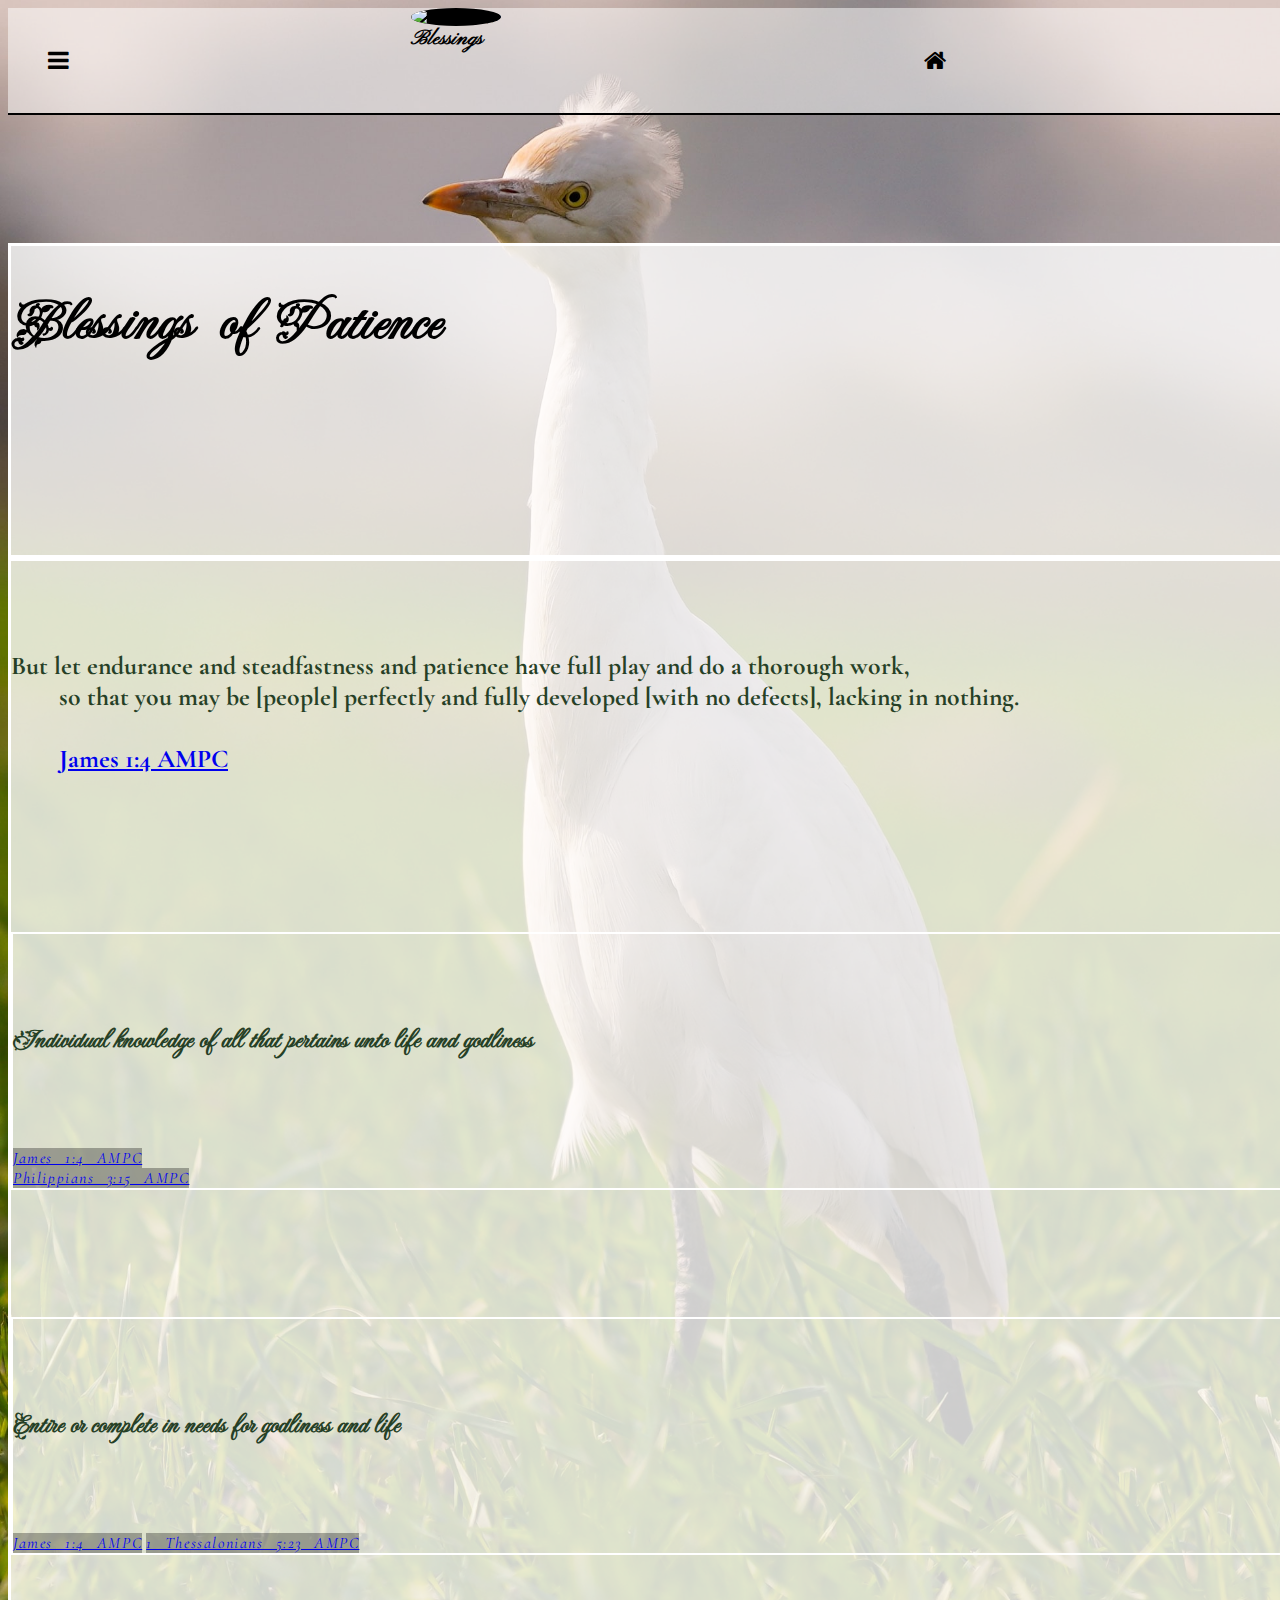
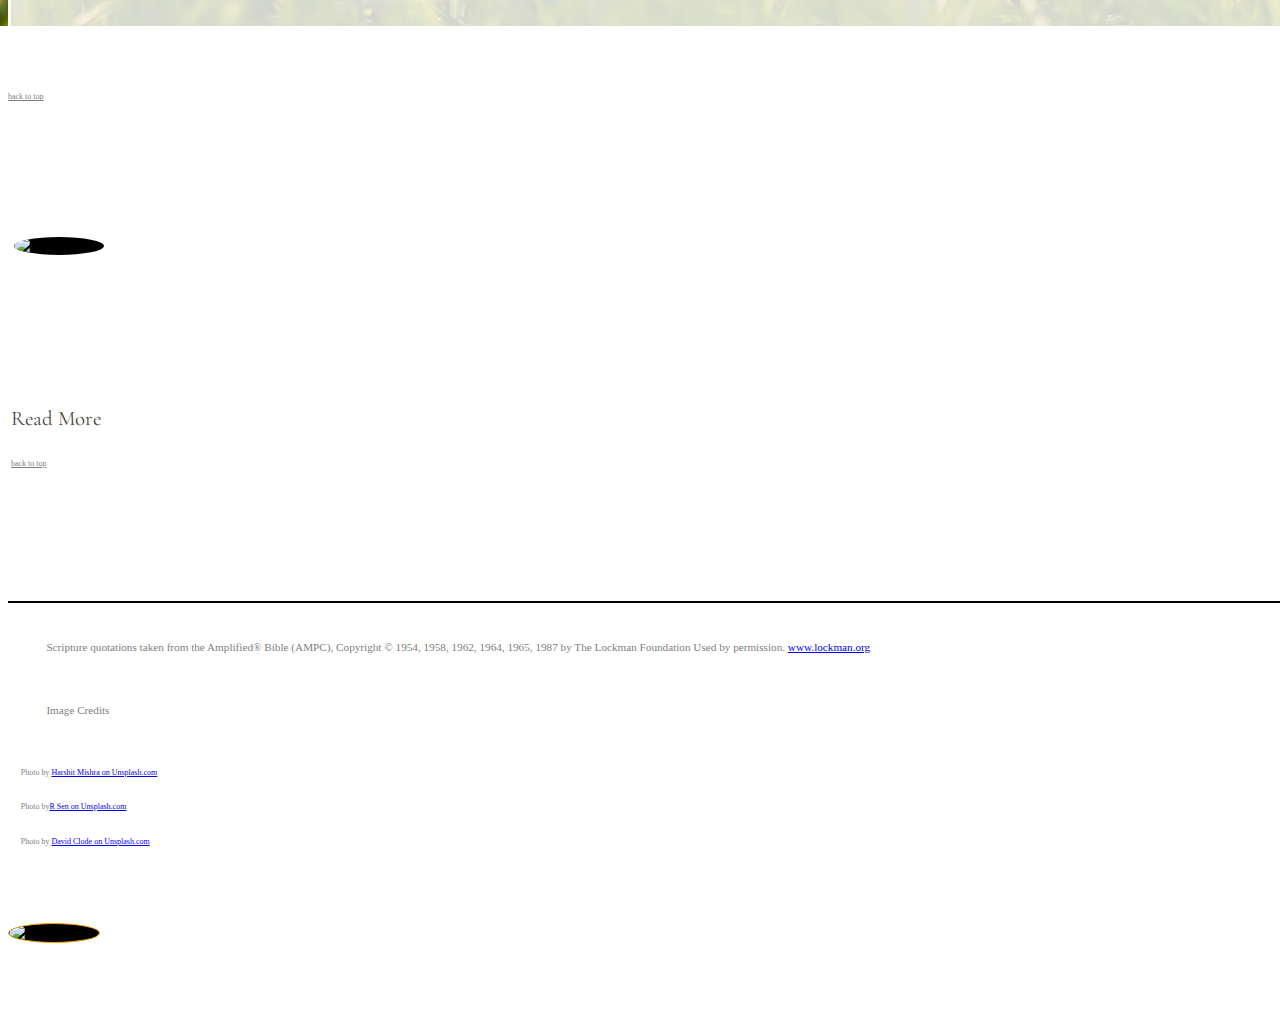
==== blessings.html @ 7d0751ac "add edits" ====
<!DOCTYPE html>
<html lang="en">

<head>
  <meta charset="utf-8">
  <meta name="viewport" content="width=device-width, initial-scale=1.0">
  <link href="https://fonts.googleapis.com/css2?family=Cormorant+Garamond&family=Felipa&family=Fleur+De+Leah&family=Pinyon+Script&display=swap" rel="stylesheet">
  <link href="css/styles.css" rel="stylesheet" type="text/css">
  <link rel="stylesheet" href="https://cdnjs.cloudflare.com/ajax/libs/font-awesome/4.7.0/css/font-awesome.min.css">
  <link rel="stylesheet" href="https://cdn.jsdelivr.net/npm/bootstrap@4.6.2/dist/css/bootstrap.min.css" integrity="sha384-xOolHFLEh07PJGoPkLv1IbcEPTNtaed2xpHsD9ESMhqIYd0nLMwNLD69Npy4HI+N" crossorigin="anonymous">
  <script src="js/jquery-3.4.1.js"></script>
  <script src="js/scripts.js"></script>
  <script src="https://cdn.jsdelivr.net/npm/bootstrap@4.6.2/dist/js/bootstrap.bundle.min.js" integrity="sha384-Fy6S3B9q64WdZWQUiU+q4/2Lc9npb8tCaSX9FK7E8HnRr0Jz8D6OP9dO5Vg3Q9ct" crossorigin="anonymous"></script>
  <title>Blessings of Biblical Patience</title>
  <style>
    body {
      background-image: url('img/bg1.jpg');
      height: 100%;
      width: 100%;
      background-attachment: fixed;
      background-position: center;
      background-repeat: no-repeat;
      background-size: cover;
    }

    .jumbotron {
      background-color: rgba(255, 255, 255, 0.8);
      border: 3px solid white;
    }

    header h1 {
      font-family: 'Pinyon Script', 'Lora', 'Lato', 'Georgia', cursive;
      font-size: 1.3em;
      white-space: pre-wrap;
      text-decoration: none;
      margin: 0%;
      padding: 0%;
    }

    header {
      background-color: rgba(255, 255, 255, 0.5);
    }

    h1 {
      font-family: 'Fleur De Leah', 'Lora', 'Lato', 'Georgia', cursive;
      white-space: pre-wrap;
      font-size: 3.6em;
    }

    h2,
    h3 {
      color: #264026;
      font-size: 1.6em;
      font-family: 'Fleur De Leah', 'Felipa', 'Lora', 'Lato', 'Georgia', cursive;
      margin: 7% auto;
    }

    h2.mainVerse {
      font-family: 'Cormorant Garamond', 'Lora', 'Lato', 'Georgia', serif;
    }

    p {
      color: #474747;
      font-family: 'Cormorant Garamond', 'Lora', 'Lato', 'Georgia', cursive;
      font-size: 1.3em;
    }

    p1 {
      color: #474747;
      font-family: 'Cormorant Garamond', 'Lora', 'Lato', 'Georgia', cursive;
      font-size: 1em;
    }

    ol li {
      color: #474747;
      font-family: 'Cormorant Garamond', 'Lora', 'Lato', 'Georgia', cursive;
      font-size: 1.3em;
      margin-bottom: 5%;
    }

    .card {
      background: transparent;
      border: 2px solid white;
    }

    b {
      color: #FFCC80;
    }

    .btn-secondary {
      background-color: rgba(0, 0, 0, 0.3);
      font-family: 'Cormorant Garamond', 'Lora', 'Lato', 'Georgia', cursive;
      font-style: italic;
      letter-spacing: 0.1em;
      word-spacing: 0.4em;
    }

    .imgPng {
      background-color: rgba(0, 0, 0, 1);
      width: 18%;
      margin: 5% auto;
      border-radius: 50%;
      border: 1px solid orange;
    }

    .imgHeader {
      background-color: rgba(0, 0, 0, 1);
      width: 23%;
      margin: 0 auto;
      background-color: ;
      border-radius: 50%;
      border: 0px solid orange;
    }

    .card-img-top {
      display: block;
    }
  </style>
</head>

<body>
  <header class="#" id="top">
    <div class="text-center grids">
      <div class="column clickerHeader">
        <i class="fa fa-bars" style="font-size:24px; color: black;"></i>
      </div>
      <div class="column">
        <img class="imgHeader img-circle img-responsive" src="img/egret4.png" alt="Card image" style="width: 13%;">
        <h1 class="#">Blessings</h1>
      </div>
      <div class="column">
        <a href="index.html"><i class="fa fa-home" style="font-size:24px; color: black;"></i></a>
      </div>
    </div>
  </header>
  <ol class="text-left shownHeader" list-style-type="none">
    <a href="definitions.html">
      <li class="#">Definitions</li>
    </a>
    <a href="blessings.html">
      <li class="#">Blessings</li>
    </a>
    <a href="scriptures.html">
      <li class="#">Scriptures</li>
    </a>
    <a href="iam.html">
      <li class="#">I Am...Patience</li>
    </a>
    <a href="saints.html">
      <li class="#">The Patience of Saints</li>
    </a>
    <a href="patient.html">
      <li class="#">Patient Scriptures</li>
    </a>
    <a href="patiently.html">
      <li class="#">Patiently</li>
    </a>
    <a href="#top" style="margin: 5% auto;">
      <p3 class="clickerHeader">close</p3>
    </a>
  </ol>
  <div class="container text-center">
    <div class="jumbotron">
      <h1>Blessings of Patience</h1>
    </div>
    <div class="jumbotron">
      <h2 class="mainVerse">But let endurance and steadfastness and patience have full play and do a thorough work,
        so that you may be [people] perfectly and fully developed [with no defects], lacking in nothing.
        ‭‭‬‬‭‭
        <a href="https://bible.com/bible/8/jas.1.4.AMPC">James‬ ‭1‬:‭4‬ ‭AMPC</a>
      </h2>
      <div class="card">
        <div class="card-body">
          <h3 class="card-title clicker1">Individual knowledge of all that pertains unto life and godliness</h3>
          <p class="card-text shown1">But let endurance and steadfastness and <b class="#">patience</b> have full play and do a thorough work,
            so that you may be [people] perfectly and fully developed [with no defects], lacking in nothing.</p>
          <a href="https://bible.com/bible/8/jas.1.4.AMPC" class="btn btn-secondary">James‬ ‭1‬:‭4‬ ‭AMPC</a><br />
          <a href="https://bible.com/bible/8/php.3.15.AMPC" class="btn btn-secondary">Philippians‬ ‭3‬:‭15‬ ‭AMPC‬‬</a>
        </div>
        <div class="card-footer shown1">
          <h3 class="#">Notes</h3>
          <p1 class="#"><i class="#">perfect</i> - Gr. <a href="https://www.blueletterbible.org/lexicon/g5046/kjv/tr/rl1/ss1/0-1">téleios</a>, to be complete, mature
          </p1>
          <p1 class="#">
            So let those [of us] who are spiritually mature and full-grown have this mind and hold these convictions; and if in any respect you have a different attitude of mind, God will make that clear to you also.
            ‭‭<a href="https://bible.com/bible/8/php.3.15.AMPC">Philippians‬ ‭3‬:‭15‬ ‭AMPC‬‬</a>
          </p1>
        </div>
      </div>
      <div class="card">
        <div class="card-body">
          <h3 class="card-title clicker2">Entire or complete in needs for godliness and life</h3>
          <p class="card-text shown2">But let endurance and steadfastness and <b class="#">patience</b> have full play and do a thorough work,
            so that you may be [people] <b class="#">perfectly and fully developed</b> [with no defects], lacking in nothing.</p>
          <a href="https://bible.com/bible/8/jas.1.4.AMPC" class="btn btn-secondary">James‬ ‭1‬:‭4‬ ‭AMPC</a>
          <a href="https://bible.com/bible/8/1th.5.23.AMPC" class="card-link btn btn-secondary">1 Thessalonians‬ ‭5‬:‭23‬ ‭AMPC‬‬‬‬</a>
        </div>
        <div class="card-footer shown2">
          <h3 class="#">Notes</h3>
          <p1 class="#"><i class="#">entire</i> - Gr. holoklēros, Strong's <a href="https://www.blueletterbible.org/lexicon/g3648/kjv/tr/0-1/">G3648</a>, complete in every part, entire
          </p1>
          <p1 class="#">
            And may the God of peace Himself sanctify you through and through [separate you from profane things, make you pure and wholly consecrated to God]; and may your spirit and soul and body be preserved sound and complete [and found] blameless at the coming of our Lord Jesus Christ (the Messiah).
            <a href="https://bible.com/bible/8/1th.5.23.AMPC" class="card-link">‭‭1 Thessalonians‬ ‭5‬:‭23‬ ‭AMPC‬‬‬‬</a>
          </p1>
        </div>
      </div>
    </div>
    <a href="#top" class="center-block" style="color: grey; font-size: 0.5em;">back to top</a>
    <div class="jumbotron">
      <img class="imgHeader clicker1 img-circle img-responsive" src="img/egret4.png" alt="Card image" style="width: 40%; margin: 10% auto; border: 3px solid white; background-color: black;">
      <p class="clicker1">Read More</p>
      <div class="shown1">
        <p class="text-default">Lorem ipsum dolor sit amet, consectetur adipiscing elit, sed do eiusmod tempor incididunt ut labore et dolore magna aliqua. Ut enim ad minim veniam, quis nostrud exercitation ullamco laboris nisi ut aliquip ex ea commodo consequat. Duis aute irure dolor in reprehenderit in voluptate velit esse cillum dolore eu fugiat nulla pariatur. Excepteur sint occaecat cupidatat non proident, sunt in culpa qui officia deserunt mollit anim id est laborum. Lorem ipsum dolor sit amet, consectetur adipiscing elit, sed do eiusmod tempor incididunt ut labore et dolore magna aliqua. Ut enim ad minim veniam, quis nostrud exercitation ullamco laboris nisi ut aliquip ex ea commodo consequat. Duis aute irure dolor in reprehenderit in voluptate velit esse cillum dolore eu fugiat nulla pariatur. Excepteur sint occaecat cupidatat non proident, sunt in culpa qui officia deserunt mollit anim id est laborum.
          Sed ut perspiciatis unde omnis iste natus error sit voluptatem accusantium doloremque laudantium, totam rem aperiam, eaque ipsa quae ab illo inventore veritatis et quasi architecto beatae vitae dicta sunt explicabo. Nemo enim ipsam voluptatem quia voluptas sit aspernatur aut odit aut fugit, sed quia consequuntur magni dolores eos qui ratione voluptatem sequi nesciunt. Neque porro quisquam est, qui dolorem ipsum quia dolor sit amet, consectetur, adipisci velit, sed quia non numquam eius modi tempora incidunt ut labore et dolore magnam aliquam quaerat voluptatem. Ut enim ad minima veniam, quis nostrum exercitationem ullam corporis suscipit laboriosam, nisi ut aliquid ex ea commodi consequatur? Quis autem vel eum iure reprehenderit qui in ea voluptate velit esse quam nihil molestiae consequatur, vel illum qui dolorem eum fugiat quo voluptas nulla pariatur?
          Sed ut perspiciatis unde omnis iste natus error sit voluptatem accusantium doloremque laudantium, totam rem aperiam, eaque ipsa quae ab illo inventore veritatis et quasi architecto beatae vitae dicta sunt explicabo. Nemo enim ipsam voluptatem quia voluptas sit aspernatur aut odit aut fugit, sed quia consequuntur magni dolores eos qui ratione voluptatem sequi nesciunt. Neque porro quisquam est, qui dolorem ipsum quia dolor sit amet, consectetur, adipisci velit, sed quia non numquam eius modi tempora incidunt ut labore et dolore magnam aliquam quaerat voluptatem. Ut enim ad minima veniam, quis nostrum exercitationem ullam corporis suscipit laboriosam, nisi ut aliquid ex ea commodi consequatur? Quis autem vel eum iure reprehenderit qui in ea voluptate velit esse quam nihil molestiae consequatur, vel illum qui dolorem eum fugiat quo voluptas nulla pariatur?
          Sed ut perspiciatis unde omnis iste natus error sit voluptatem accusantium doloremque laudantium, totam rem aperiam, eaque ipsa quae ab illo inventore veritatis et quasi architecto beatae vitae dicta sunt explicabo. Nemo enim ipsam voluptatem quia voluptas sit aspernatur aut odit aut fugit, sed quia consequuntur magni dolores eos qui ratione voluptatem sequi nesciunt. Neque porro quisquam est, qui dolorem ipsum quia dolor sit amet, consectetur, adipisci velit, sed quia non numquam eius modi tempora incidunt ut labore et dolore magnam aliquam quaerat voluptatem. Ut enim ad minima veniam, quis nostrum exercitationem ullam corporis suscipit laboriosam, nisi ut aliquid ex ea commodi consequatur? Quis autem vel eum iure reprehenderit qui in ea voluptate velit esse quam nihil molestiae consequatur, vel illum qui dolorem eum fugiat quo voluptas nulla pariatur?
        </p>
      </div>
      <a href="#top" class="clicker1 center-block" style="color: grey; font-size: 0.5em;">back to top</a>
    </div>
  </div>
  <footer>
    <p2 class="text-center">Scripture quotations taken from the Amplified® Bible (AMPC),
      Copyright © 1954, 1958, 1962, 1964, 1965, 1987 by The Lockman Foundation
      Used by permission. <a href="https://www.lockman.org/">www.lockman.org</a></p2>
    <div class="text-center ImgCredits">
      <p2 class="#">Image Credits</p2>
      <p3>Photo by <a href="https://unsplash.com/photos/azGCQxLdxDM?utm_source=unsplash&utm_medium=referral&utm_content=creditShareLink">Harshit Mishra on Unsplash.com</a></p3>
      <p3>Photo by<a href="https://unsplash.com/@razorsharp">R Sen on Unsplash.com</a></p3>
      <p3 class="#">Photo by <a href="https://unsplash.com/photos/pMlsmv90YHo?utm_source=unsplash&utm_medium=referral&utm_content=creditShareLink">David Clode on Unsplash.com</a></p3>
      <img class="imgPng img-circle img-responsive" src="img/egret6.png" alt="Card image" style="width: 13%;">
    </div>
  </footer>
</body>

</html>
---- css/styles.css ----
h1 {
  color: #000;
  word-spacing: 0.2em;
  margin-bottom: 15%;
}

header {
  background-color: rgba(255, 255, 255, 0.8);
  border-bottom: 2px solid #000;
  margin-bottom: 10%;
}

p2 {
  color: grey;
  padding: 1%;
  margin: 2%;
  font-size: 0.7em;
  display: block;
}

p3 {
  color: grey;
  padding: 1%;
  font-size: 0.5em;
  display: block;
}

footer {
  background-color: rgba(255, 255, 255, 0.8);
  border-top: 2px solid #000;
  margin-top: 10%;
}

header .column i {
  padding: 10%;
}

header .column i {
  padding: 10%;
}

.shown,
.shown1,
.shown2 {
  display: none;
}

.shown3,
.shown4,
.shown5 {
  display: none;
}

.shown6,
.shown7,
.shown8 {
  display: none;
}

.shown9,
.shown10,
.shown11 {
  display: none;
}

.shown12,
.shown13,
.shown14 {
  display: none;
}

.shown15,
.shownHeader {
  display: none;
}

.shownHeader {
  position: absolute;
  z-index: 1;
  background-color: rgba(255, 255, 255, 0.9);
  width: 100%;
}

/*blessings.html page styles*/

h2 {
  white-space: pre-wrap;
}

p {
  white-space: pre-wrap;
}

p1 {
  white-space: pre-wrap;
}

.card {
  margin: 10% auto;
}

.grids {
  display: grid;
  grid-template-columns: auto auto auto;
}

.grids>i {
  background-color: rgba(255, 255, 255, 0.8);
  text-align: center;
  font-size: 20px;
}
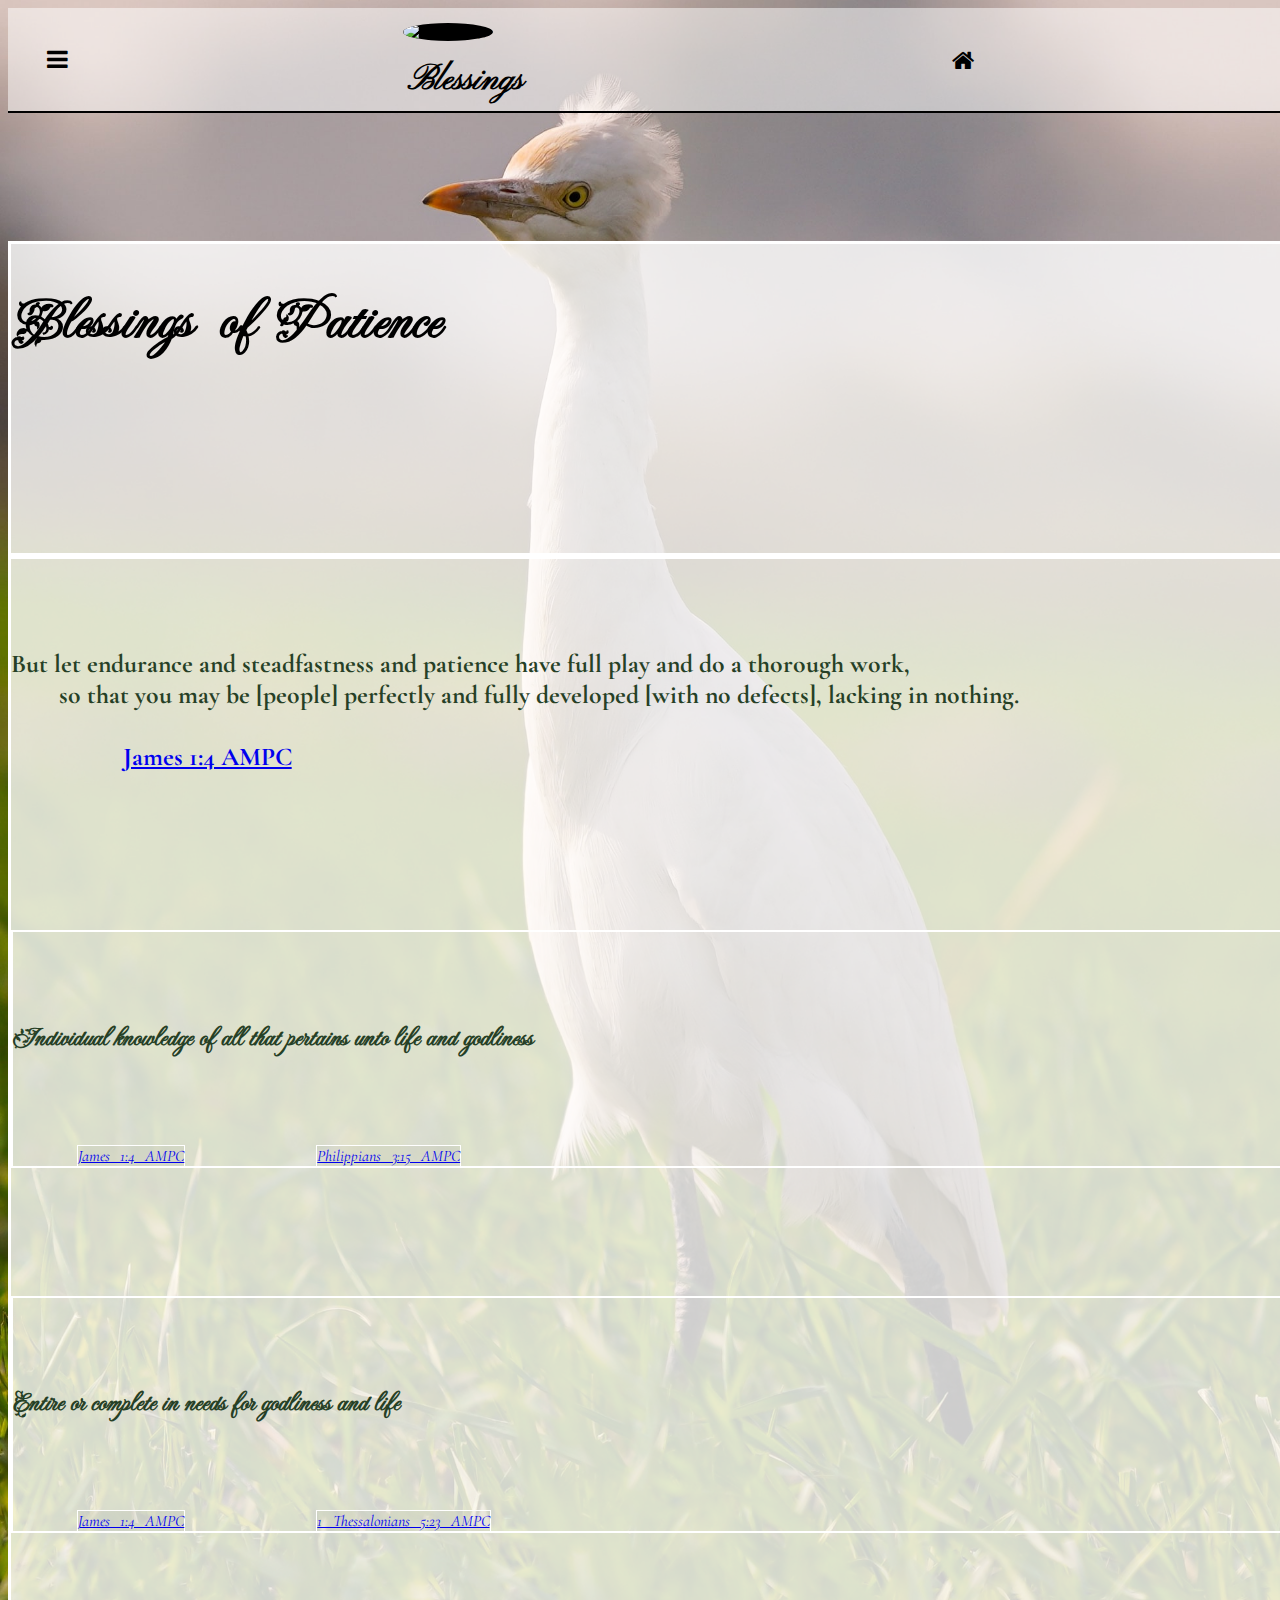
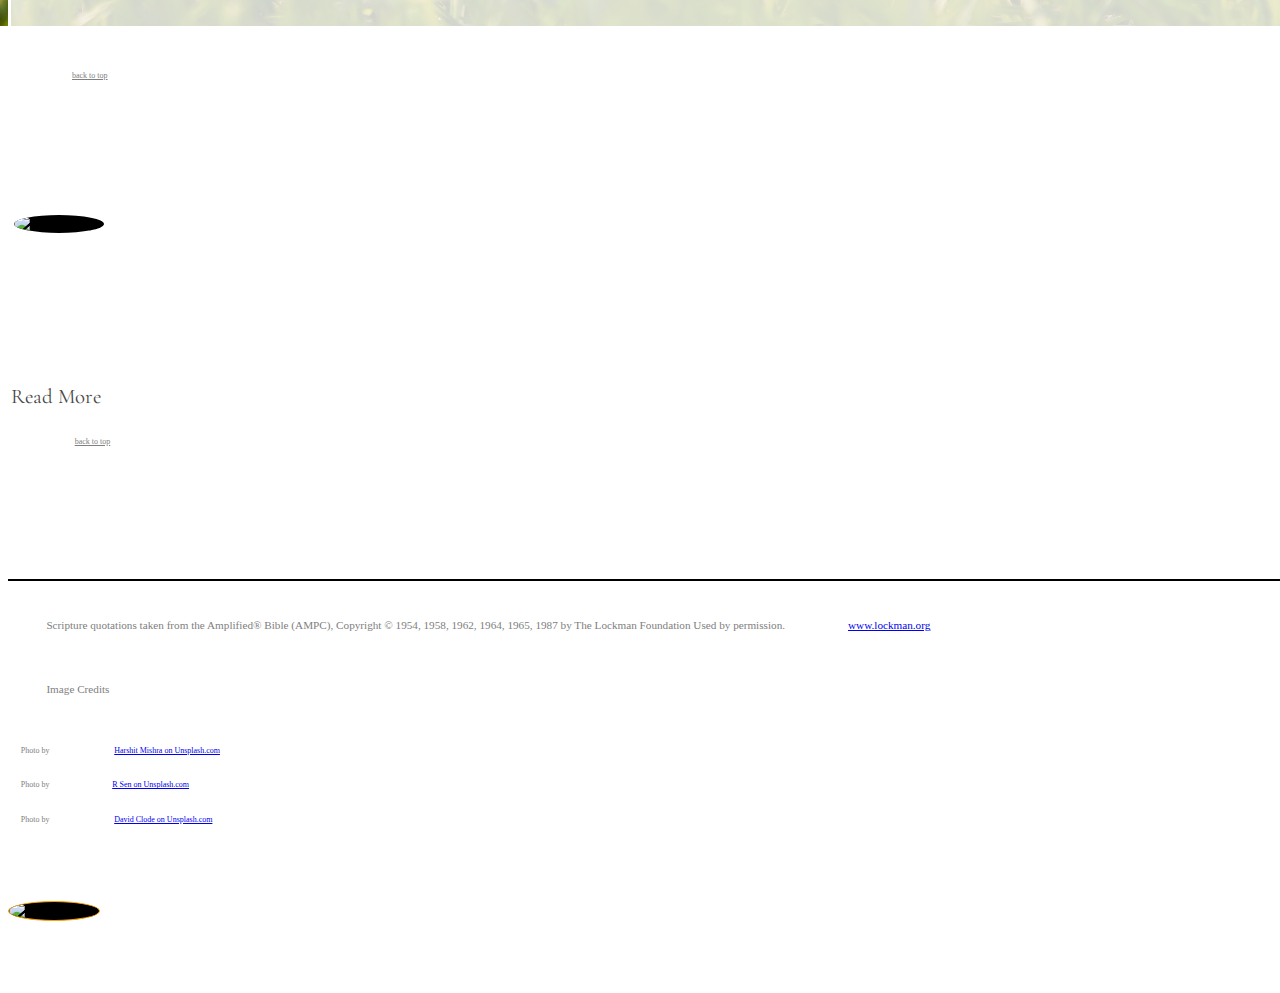
==== commit 8d2342d0: "add @media to blessings.html with other edits" ====
--- a/blessings.html
+++ b/blessings.html
@@ -33,7 +33,7 @@
       font-size: 1.3em;
       white-space: pre-wrap;
       text-decoration: none;
-      margin: 0%;
+      margin: 1%;
       padding: 0%;
     }
 
@@ -88,11 +88,11 @@
     }
 
     .btn-secondary {
-      background-color: rgba(0, 0, 0, 0.3);
+      background-color: rgba(0, 0, 0, 0.03);
       font-family: 'Cormorant Garamond', 'Lora', 'Lato', 'Georgia', cursive;
       font-style: italic;
-      letter-spacing: 0.1em;
       word-spacing: 0.4em;
+      border: 1px solid white;
     }
 
     .imgPng {
@@ -106,7 +106,7 @@
     .imgHeader {
       background-color: rgba(0, 0, 0, 1);
       width: 23%;
-      margin: 0 auto;
+      margin: 3% auto;
       background-color: ;
       border-radius: 50%;
       border: 0px solid orange;
@@ -114,6 +114,26 @@
 
     .card-img-top {
       display: block;
+    }
+    
+    a {
+      margin: 5%;
+    }
+    
+    @media screen and (min-width: 501px) {
+      .imgHeader {
+        width: 7%;
+      }
+      
+      header h1 {
+        font-size: 2.1em;
+      }
+    }
+    
+    @media screen and (max-width: 500px) {
+      .imgHeader {
+        width: 13%;
+      }
     }
   </style>
 </head>
@@ -125,7 +145,7 @@
         <i class="fa fa-bars" style="font-size:24px; color: black;"></i>
       </div>
       <div class="column">
-        <img class="imgHeader img-circle img-responsive" src="img/egret4.png" alt="Card image" style="width: 13%;">
+        <img class="imgHeader img-circle img-responsive" src="img/egret4.png" alt="Card image" style="#">
         <h1 class="#">Blessings</h1>
       </div>
       <div class="column">
@@ -174,7 +194,7 @@
           <h3 class="card-title clicker1">Individual knowledge of all that pertains unto life and godliness</h3>
           <p class="card-text shown1">But let endurance and steadfastness and <b class="#">patience</b> have full play and do a thorough work,
             so that you may be [people] perfectly and fully developed [with no defects], lacking in nothing.</p>
-          <a href="https://bible.com/bible/8/jas.1.4.AMPC" class="btn btn-secondary">James‬ ‭1‬:‭4‬ ‭AMPC</a><br />
+          <a href="https://bible.com/bible/8/jas.1.4.AMPC" class="btn btn-secondary">James‬ ‭1‬:‭4‬ ‭AMPC</a>
           <a href="https://bible.com/bible/8/php.3.15.AMPC" class="btn btn-secondary">Philippians‬ ‭3‬:‭15‬ ‭AMPC‬‬</a>
         </div>
         <div class="card-footer shown1">
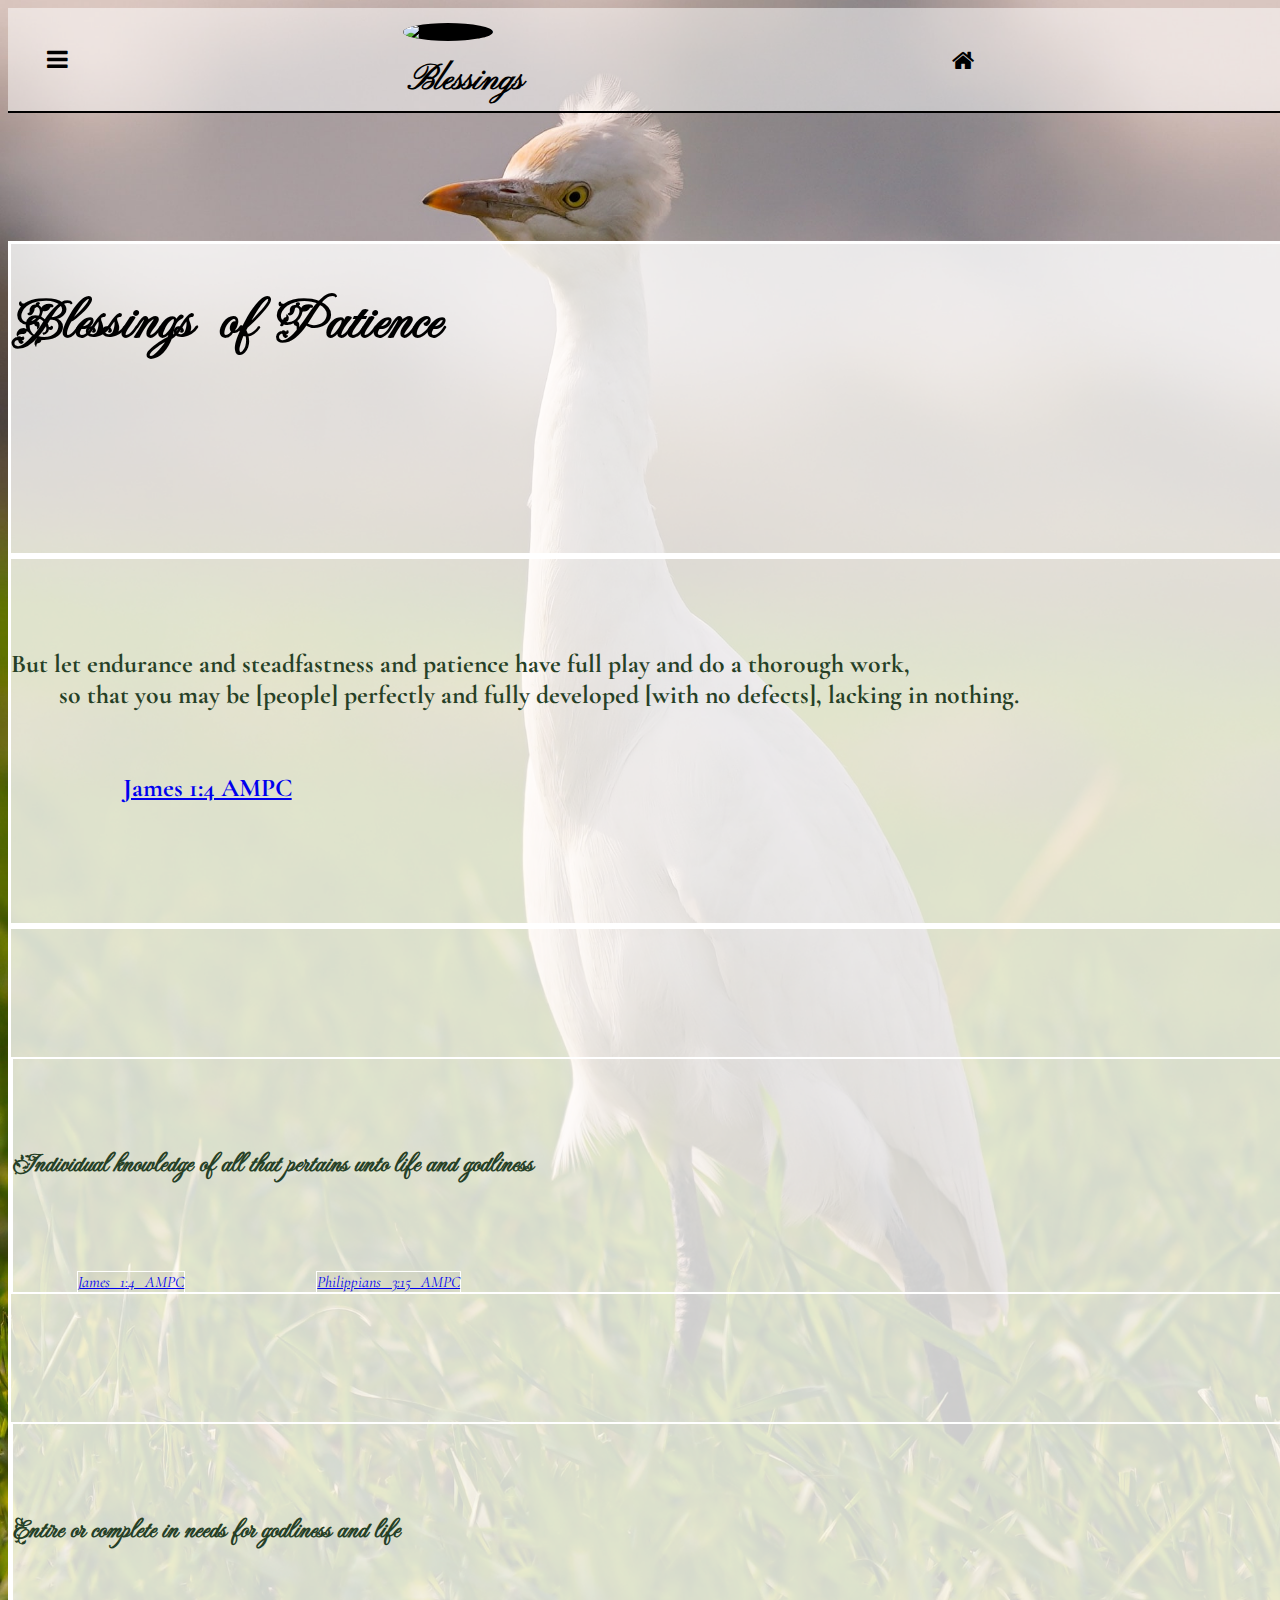
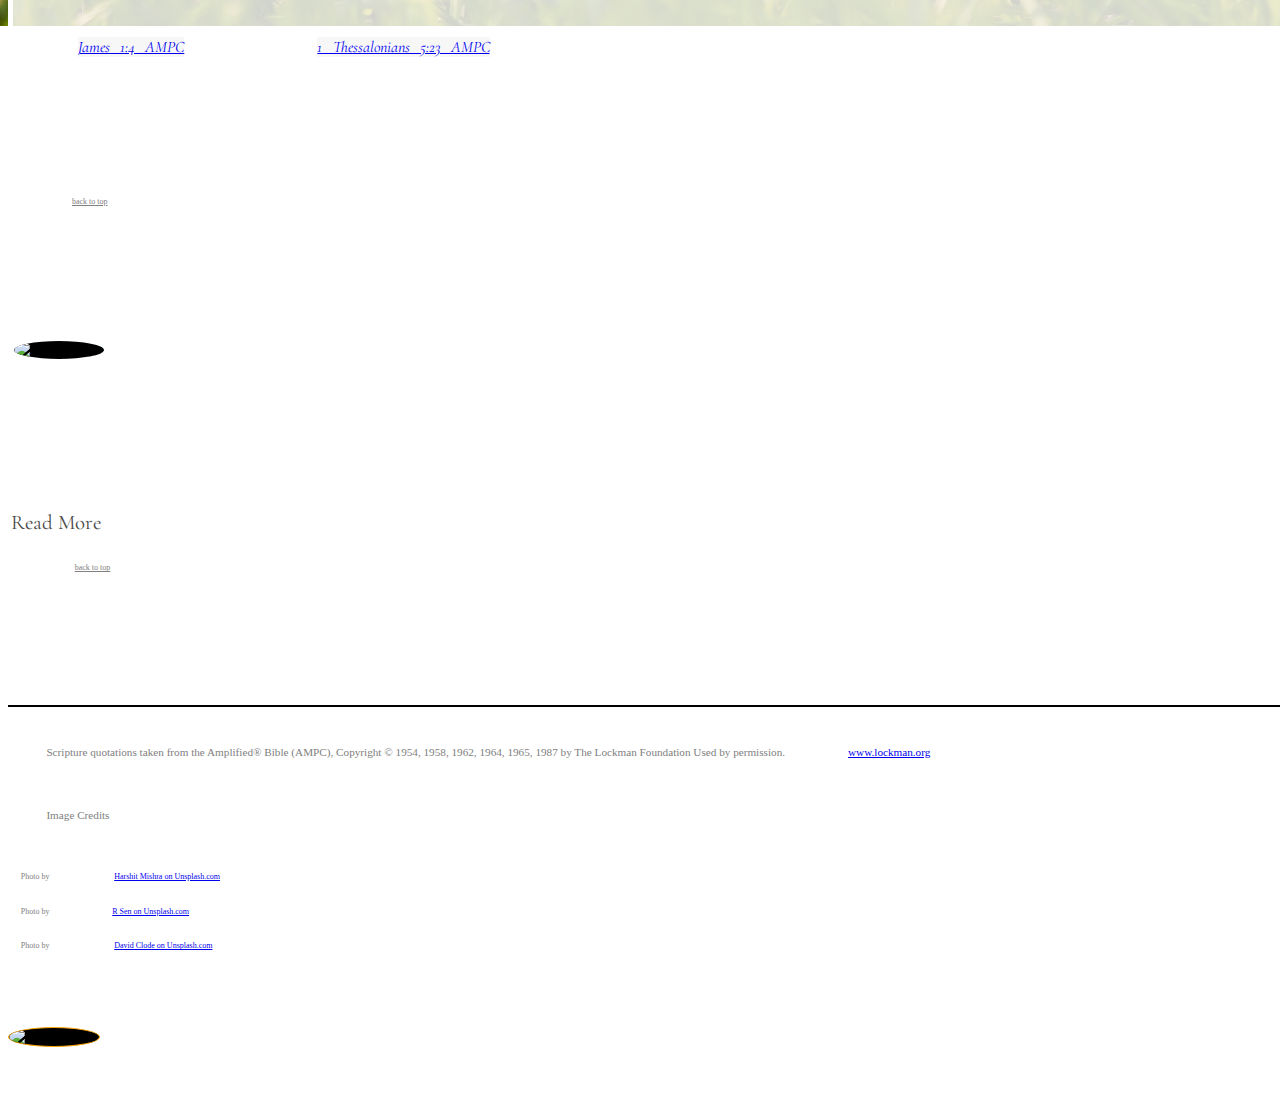
==== commit 26d3c9d0: "add minor edits" ====
--- a/blessings.html
+++ b/blessings.html
@@ -57,6 +57,7 @@
 
     h2.mainVerse {
       font-family: 'Cormorant Garamond', 'Lora', 'Lato', 'Georgia', serif;
+      white-space: pre-wrap;
     }
 
     p {
@@ -115,21 +116,21 @@
     .card-img-top {
       display: block;
     }
-    
+
     a {
       margin: 5%;
     }
-    
+
     @media screen and (min-width: 501px) {
       .imgHeader {
         width: 7%;
       }
-      
+
       header h1 {
         font-size: 2.1em;
       }
     }
-    
+
     @media screen and (max-width: 500px) {
       .imgHeader {
         width: 13%;
@@ -185,10 +186,12 @@
     </div>
     <div class="jumbotron">
       <h2 class="mainVerse">But let endurance and steadfastness and patience have full play and do a thorough work,
-        so that you may be [people] perfectly and fully developed [with no defects], lacking in nothing.
+        so that you may be [people] perfectly and fully developed [with no defects], lacking in nothing.<br />
         ‭‭‬‬‭‭
         <a href="https://bible.com/bible/8/jas.1.4.AMPC">James‬ ‭1‬:‭4‬ ‭AMPC</a>
       </h2>
+    </div>
+    <div class="jumbotron">
       <div class="card">
         <div class="card-body">
           <h3 class="card-title clicker1">Individual knowledge of all that pertains unto life and godliness</h3>
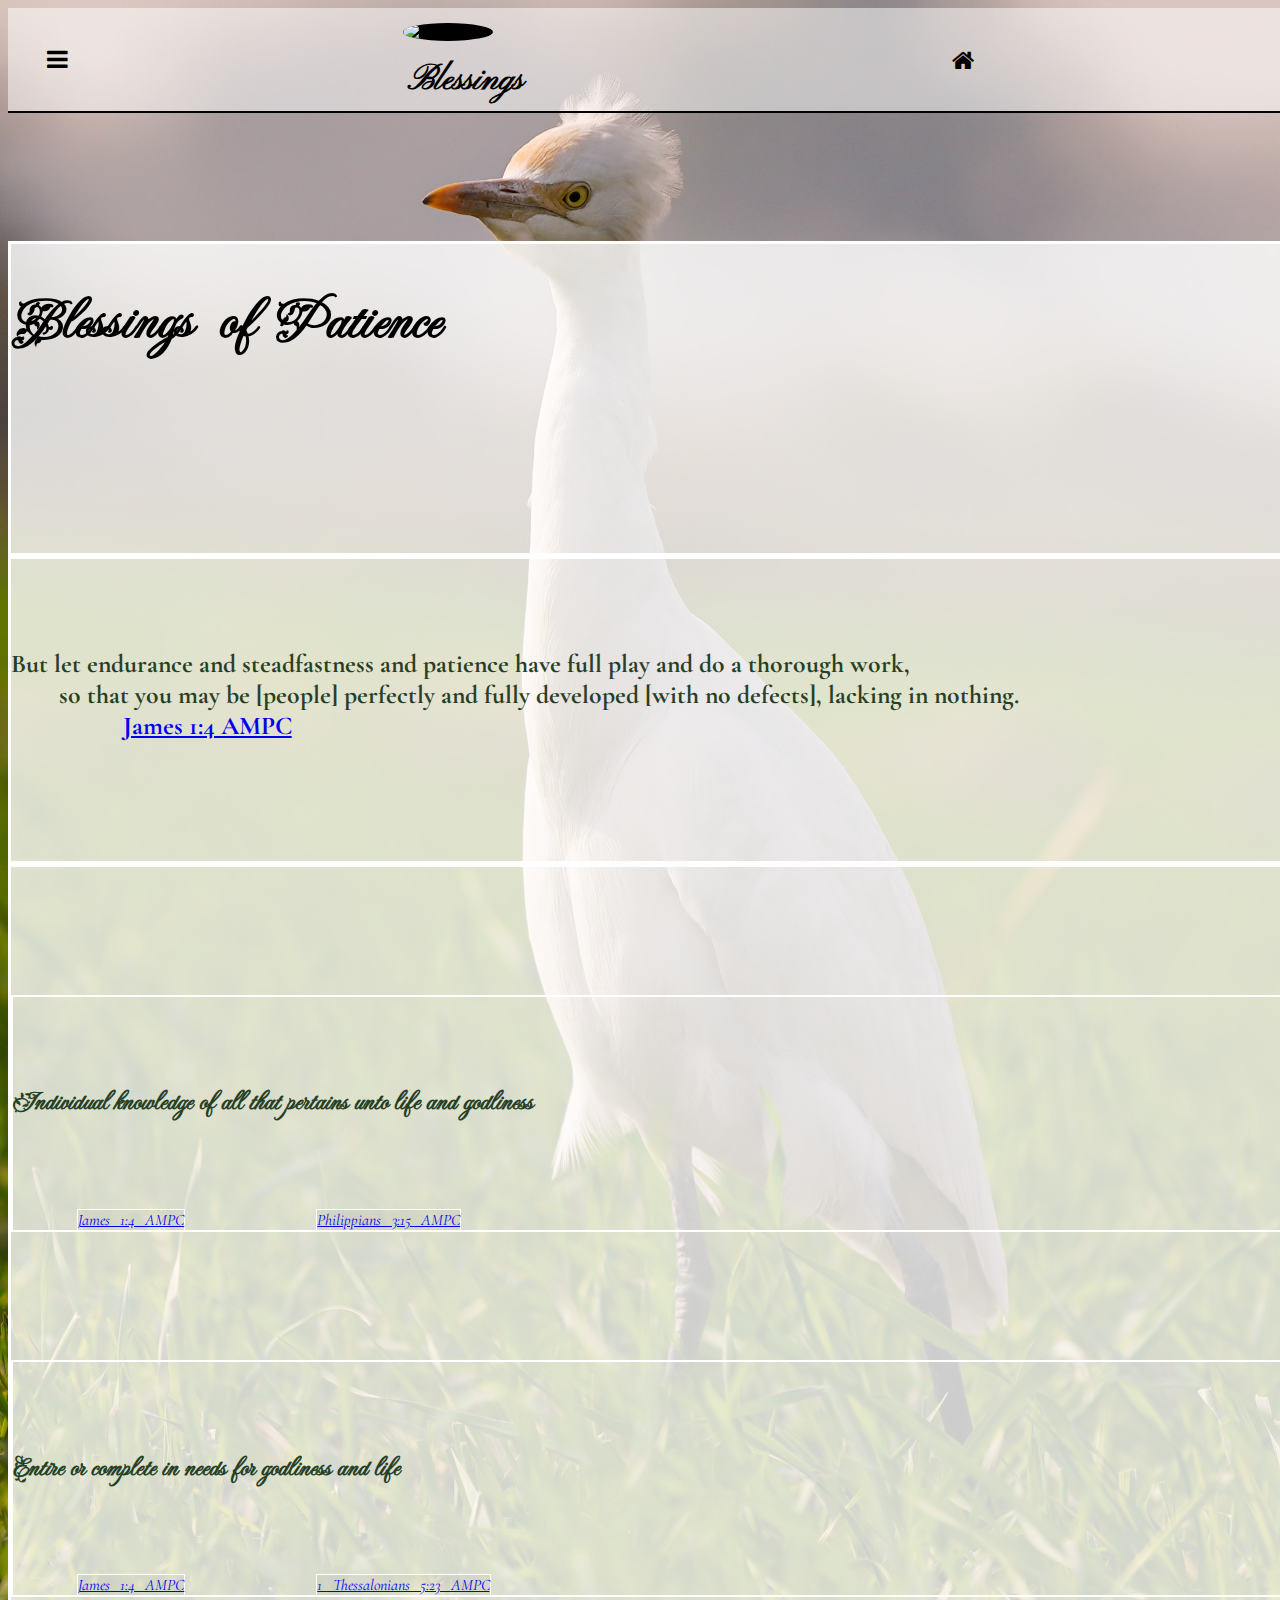
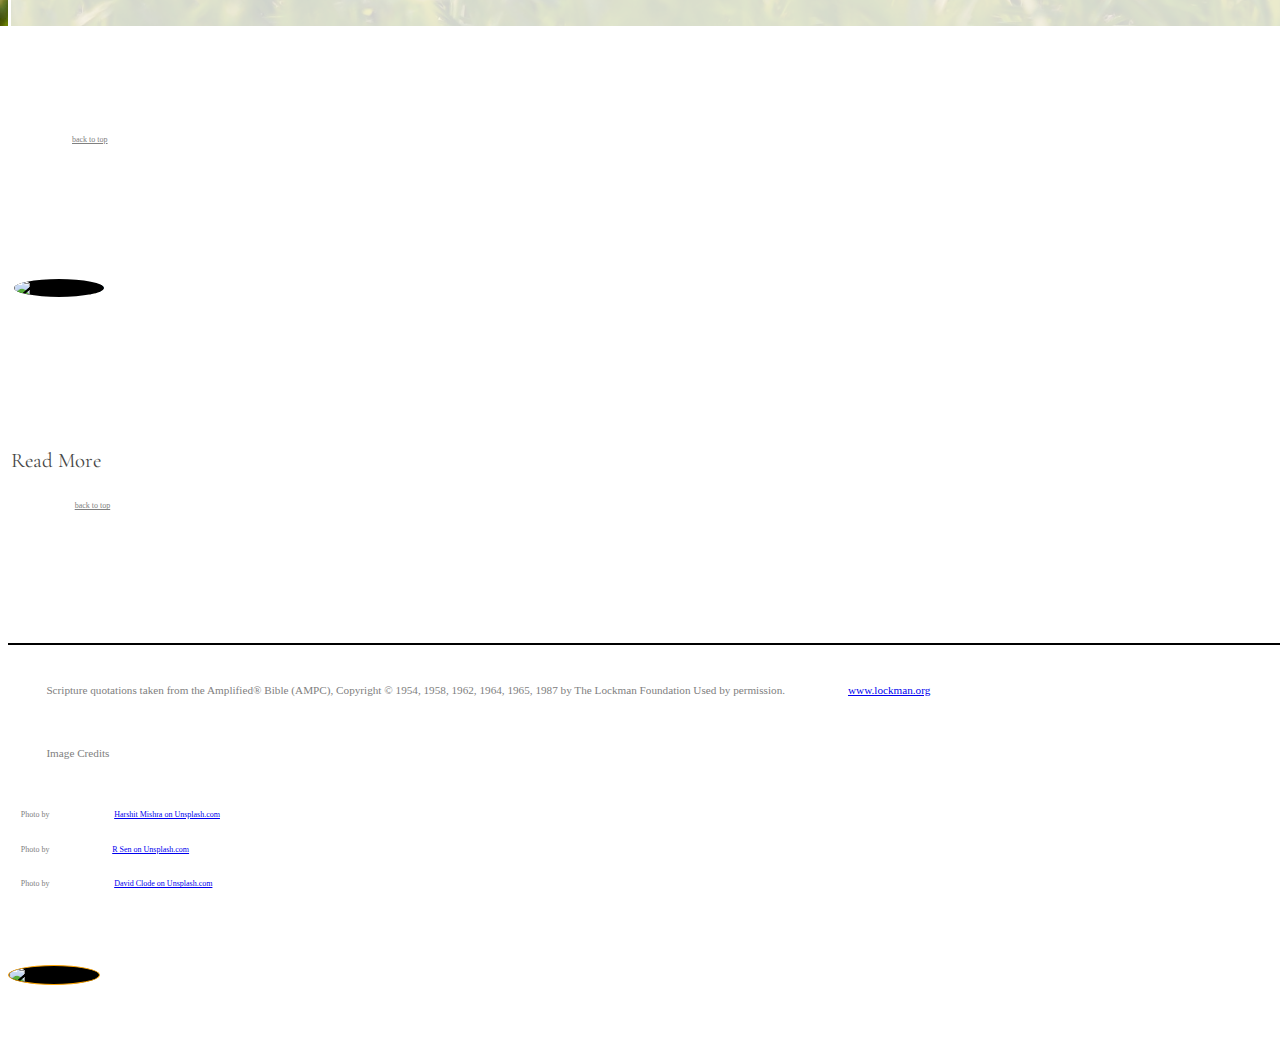
==== commit 88b3ade9: "add home link and other minor edits" ====
--- a/blessings.html
+++ b/blessings.html
@@ -155,6 +155,10 @@
     </div>
   </header>
   <ol class="text-left shownHeader" list-style-type="none">
+       <a href="index.html">
+      <li class="#">Home</li>
+    </a>
+    
     <a href="definitions.html">
       <li class="#">Definitions</li>
     </a>
@@ -186,8 +190,7 @@
     </div>
     <div class="jumbotron">
       <h2 class="mainVerse">But let endurance and steadfastness and patience have full play and do a thorough work,
-        so that you may be [people] perfectly and fully developed [with no defects], lacking in nothing.<br />
-        ‭‭‬‬‭‭
+        so that you may be [people] perfectly and fully developed [with no defects], lacking in nothing.‬‭‭
         <a href="https://bible.com/bible/8/jas.1.4.AMPC">James‬ ‭1‬:‭4‬ ‭AMPC</a>
       </h2>
     </div>
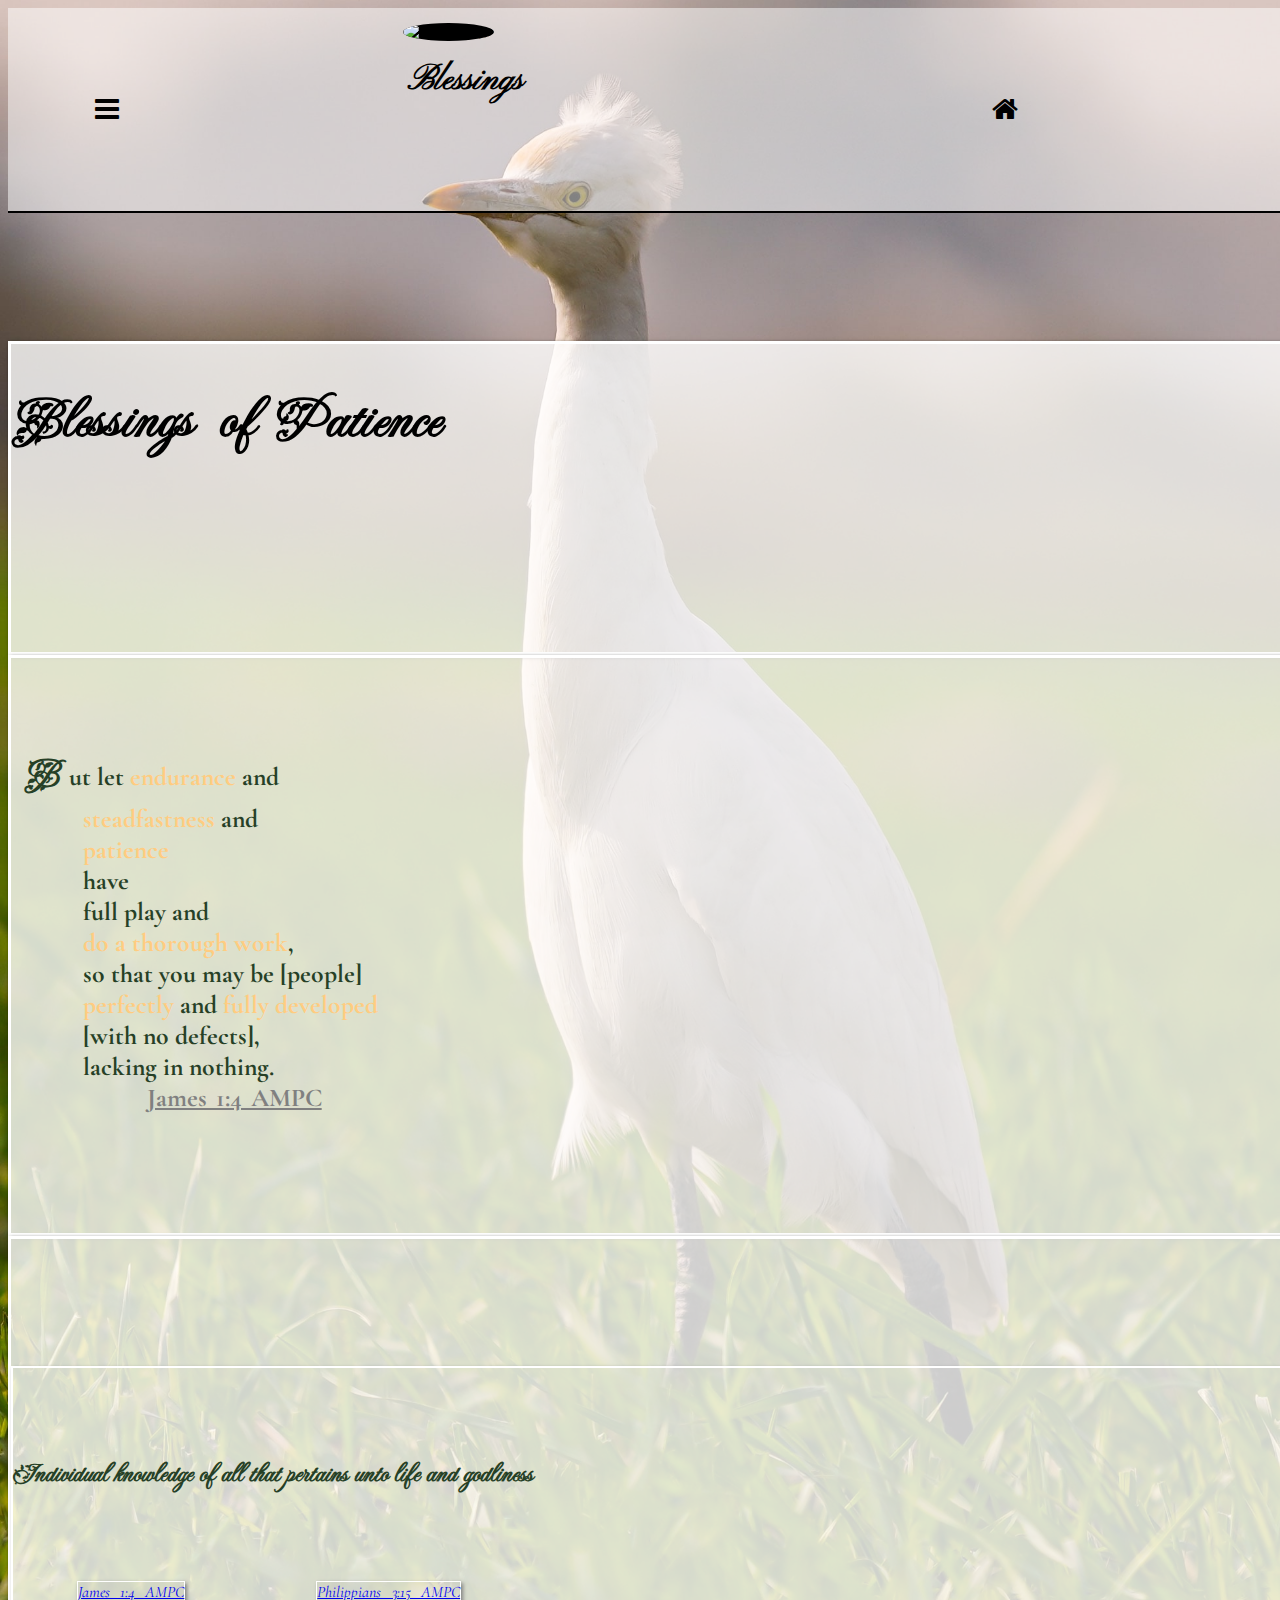
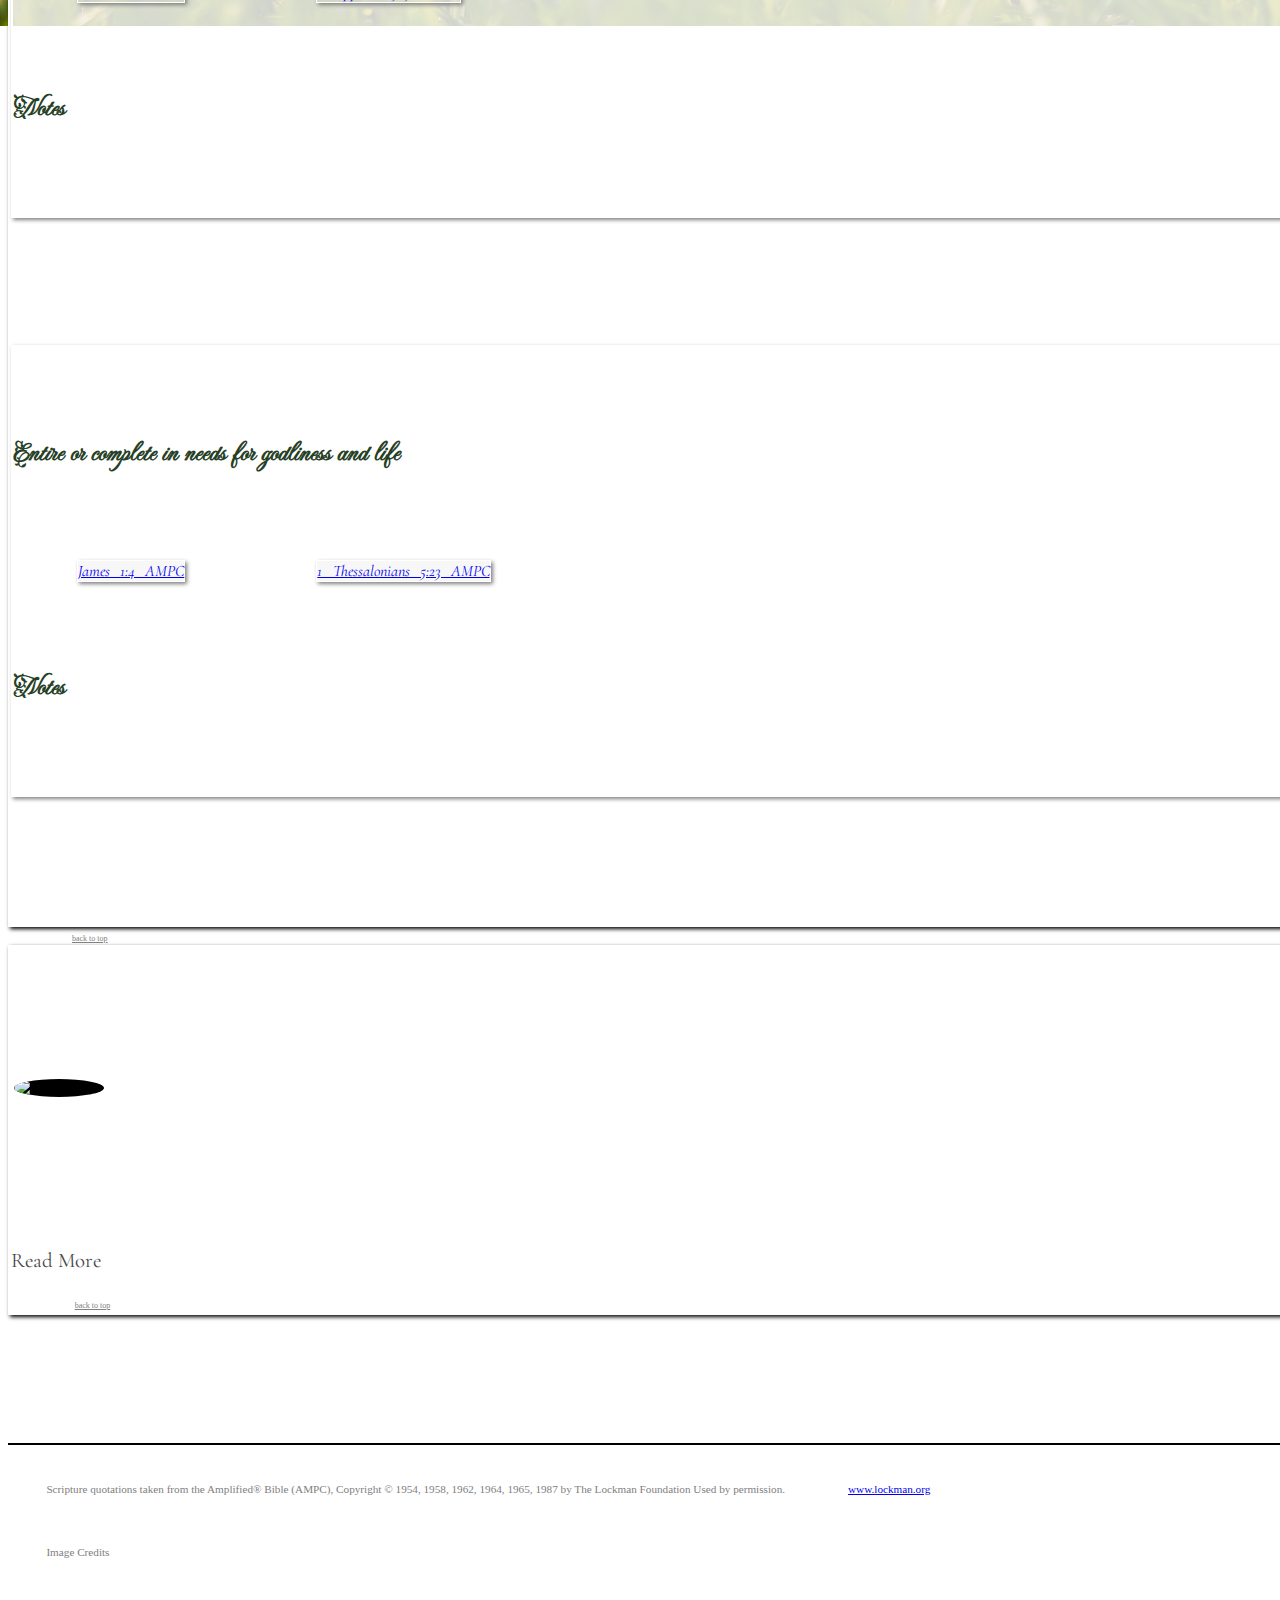
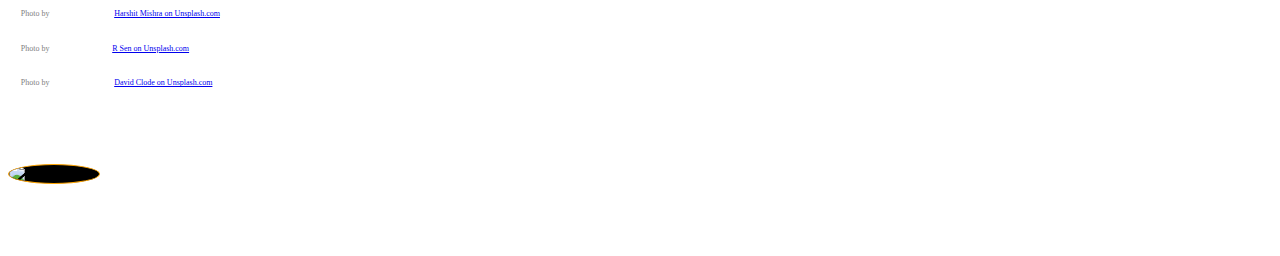
==== commit 4137cf85: "add recreated file" ====
--- a/blessings.html
+++ b/blessings.html
@@ -26,6 +26,7 @@
     .jumbotron {
       background-color: rgba(255, 255, 255, 0.8);
       border: 3px solid white;
+      box-shadow: 2px 2px 4px black;
     }
 
     header h1 {
@@ -60,6 +61,12 @@
       white-space: pre-wrap;
     }
 
+    h2 a {
+      color: grey;
+      word-spacing: 3px;
+      font-size: 1em;
+    }
+
     p {
       color: #474747;
       font-family: 'Cormorant Garamond', 'Lora', 'Lato', 'Georgia', cursive;
@@ -82,6 +89,7 @@
     .card {
       background: transparent;
       border: 2px solid white;
+      box-shadow: 2px 2px 4px grey;
     }
 
     b {
@@ -94,6 +102,7 @@
       font-style: italic;
       word-spacing: 0.4em;
       border: 1px solid white;
+      box-shadow: 2px 2px 4px grey;
     }
 
     .imgPng {
@@ -121,6 +130,12 @@
       margin: 5%;
     }
 
+    h2::first-letter {
+      font-family: 'Fleur De Leah', 'Lora', 'Lato', 'Georgia', cursive;
+      font-size: 40px;
+      padding: 1%;
+    }
+
     @media screen and (min-width: 501px) {
       .imgHeader {
         width: 7%;
@@ -142,23 +157,22 @@
 <body>
   <header class="#" id="top">
     <div class="text-center grids">
-      <div class="column clickerHeader">
-        <i class="fa fa-bars" style="font-size:24px; color: black;"></i>
+      <div style="margin: 15%;" class="column clickerHeader">
+        <i class="fa fa-bars" style="font-size:28px; color: black;"></i>
       </div>
       <div class="column">
         <img class="imgHeader img-circle img-responsive" src="img/egret4.png" alt="Card image" style="#">
         <h1 class="#">Blessings</h1>
       </div>
-      <div class="column">
-        <a href="index.html"><i class="fa fa-home" style="font-size:24px; color: black;"></i></a>
+      <div style="margin: 15%;" class="column">
+        <a href="index.html"><i class="fa fa-home" style="font-size:28px; color: black;"></i></a>
       </div>
     </div>
   </header>
   <ol class="text-left shownHeader" list-style-type="none">
-       <a href="index.html">
+    <a href="index.html">
       <li class="#">Home</li>
     </a>
-    
     <a href="definitions.html">
       <li class="#">Definitions</li>
     </a>
@@ -185,77 +199,103 @@
     </a>
   </ol>
   <div class="container text-center">
-    <div class="jumbotron">
-      <h1>Blessings of Patience</h1>
+    <div class="row">
+      <div class="col-md-2 col-lg-2">
+      </div>
+      <div class="col-md-8 col-lg-8">
+        <div class="jumbotron">
+          <h1>Blessings of Patience</h1>
+        </div>
+        <div class="jumbotron">
+          <h2 class="mainVerse">But let <b class="text">endurance</b> and
+            <b class="text">steadfastness</b> and
+            <b class="text">patience</b>
+            have
+            full play and
+            <b class="text">do a thorough work</b>,
+            so that you may be [people]
+            <b class="text">perfectly</b> and <b class="text">fully developed</b>
+            [with no defects],
+            lacking in nothing.‬‭‭
+            <a href="https://bible.com/bible/8/jas.1.4.AMPC">James‬ ‭1‬:‭4‬ ‭AMPC</a>
+          </h2>
+        </div>
+        <div class="jumbotron">
+          <div class="card">
+            <div class="card-body">
+              <h3 class="card-title clicker1">Individual knowledge of all that pertains unto life and godliness</h3>
+              <p class="card-text shown1">
+                But let endurance and steadfastness and patience have full play and do a thorough work,
+                <b class="text">so that you may be [people] perfectly and fully developed
+                  [with no defects],
+                  lacking in nothing</b>.</p>
+              <a href="https://bible.com/bible/8/jas.1.4.AMPC" class="btn btn-secondary">James‬ ‭1‬:‭4‬ ‭AMPC</a>
+              <a href="https://bible.com/bible/8/php.3.15.AMPC" class="btn btn-secondary">Philippians‬ ‭3‬:‭15‬ ‭AMPC‬‬</a>
+            </div>
+            <div class="card-footer">
+              <h3 class="clicker1">Notes</h3>
+              <p1 class="shown1"><i class="#">perfect</i> - Gr.téleios, Strongs <a href="https://www.blueletterbible.org/lexicon/g5046/kjv/tr/rl1/ss1/0-1">G5046</a>to be complete, mature ...
+              </p1>
+              <p1 class="shown1">
+                So let those [of us] who are <u class="text">spiritually mature and full-grown</u> have this mind and hold these convictions;
+                and if in any respect you have a different attitude of mind,
+                God will make that clear to you also.
+                <a href="https://bible.com/bible/8/php.3.15.AMPC">Philippians‬ ‭3‬:‭15‬ ‭AMPC‬‬</a>
+              </p1>
+            </div>
+          </div>
+          <div class="card">
+            <div class="card-body">
+              <h3 class="card-title clicker2">Entire or complete in needs for godliness and life</h3>
+              <p class="card-text shown2">But let endurance and steadfastness and patience have full play and do a thorough work, so that you may be [people] <b class="#">perfectly and fully developed
+                  [with no defects],
+                  lacking in nothing</b>.</p>
+              <a href="https://bible.com/bible/8/jas.1.4.AMPC" class="btn btn-secondary">James‬ ‭1‬:‭4‬ ‭AMPC</a>
+              <a href="https://bible.com/bible/8/1th.5.23.AMPC" class="card-link btn btn-secondary">1 Thessalonians‬ ‭5‬:‭23‬ ‭AMPC‬‬‬‬</a>
+            </div>
+            <div class="card-footer">
+              <h3 class="clicker2">Notes</h3>
+              <p1 class="shown2"><i class="#">entire</i> - Gr. holoklēros, Strong's <a href="https://www.blueletterbible.org/lexicon/g3648/kjv/tr/0-1/">G3648</a>, complete in every part, entire
+              </p1>
+              <p1 class="shown2">
+                And may the God of peace Himself sanctify you through and through [separate you from profane things, make you pure and wholly consecrated to God];
+                and <u class="text">may your spirit and soul and body
+                  be preserved sound and complete [and found] blameless
+                  at the coming of our Lord Jesus Christ (the Messiah)</u>.
+                <a href="https://bible.com/bible/8/1th.5.23.AMPC" class="card-link">‭‭1 Thessalonians‬ ‭5‬:‭23‬ ‭AMPC‬‬‬‬</a>
+              </p1>
+            </div>
+          </div>
+        </div>
+        <a href="#top" class="center-block" style="color: grey; font-size: 0.5em;">back to top</a>
+        <div class="jumbotron">
+          <img class="imgHeader clicker1 img-circle img-responsive" src="img/egret4.png" alt="Card image" style="width: 40%; margin: 10% auto; border: 3px solid white; background-color: black;">
+          <p class="clicker1">Read More</p>
+          <div class="shown1">
+            <p class="text-default">Lorem ipsum dolor sit amet, consectetur adipiscing elit, sed do eiusmod tempor incididunt ut labore et dolore magna aliqua. Ut enim ad minim veniam, quis nostrud exercitation ullamco laboris nisi ut aliquip ex ea commodo consequat. Duis aute irure dolor in reprehenderit in voluptate velit esse cillum dolore eu fugiat nulla pariatur. Excepteur sint occaecat cupidatat non proident, sunt in culpa qui officia deserunt mollit anim id est laborum. Lorem ipsum dolor sit amet, consectetur adipiscing elit, sed do eiusmod tempor incididunt ut labore et dolore magna aliqua. Ut enim ad minim veniam, quis nostrud exercitation ullamco laboris nisi ut aliquip ex ea commodo consequat. Duis aute irure dolor in reprehenderit in voluptate velit esse cillum dolore eu fugiat nulla pariatur. Excepteur sint occaecat cupidatat non proident, sunt in culpa qui officia deserunt mollit anim id est laborum.
+              Sed ut perspiciatis unde omnis iste natus error sit voluptatem accusantium doloremque laudantium, totam rem aperiam, eaque ipsa quae ab illo inventore veritatis et quasi architecto beatae vitae dicta sunt explicabo. Nemo enim ipsam voluptatem quia voluptas sit aspernatur aut odit aut fugit, sed quia consequuntur magni dolores eos qui ratione voluptatem sequi nesciunt. Neque porro quisquam est, qui dolorem ipsum quia dolor sit amet, consectetur, adipisci velit, sed quia non numquam eius modi tempora incidunt ut labore et dolore magnam aliquam quaerat voluptatem. Ut enim ad minima veniam, quis nostrum exercitationem ullam corporis suscipit laboriosam, nisi ut aliquid ex ea commodi consequatur? Quis autem vel eum iure reprehenderit qui in ea voluptate velit esse quam nihil molestiae consequatur, vel illum qui dolorem eum fugiat quo voluptas nulla pariatur?
+              Sed ut perspiciatis unde omnis iste natus error sit voluptatem accusantium doloremque laudantium, totam rem aperiam, eaque ipsa quae ab illo inventore veritatis et quasi architecto beatae vitae dicta sunt explicabo. Nemo enim ipsam voluptatem quia voluptas sit aspernatur aut odit aut fugit, sed quia consequuntur magni dolores eos qui ratione voluptatem sequi nesciunt. Neque porro quisquam est, qui dolorem ipsum quia dolor sit amet, consectetur, adipisci velit, sed quia non numquam eius modi tempora incidunt ut labore et dolore magnam aliquam quaerat voluptatem. Ut enim ad minima veniam, quis nostrum exercitationem ullam corporis suscipit laboriosam, nisi ut aliquid ex ea commodi consequatur? Quis autem vel eum iure reprehenderit qui in ea voluptate velit esse quam nihil molestiae consequatur, vel illum qui dolorem eum fugiat quo voluptas nulla pariatur?
+              Sed ut perspiciatis unde omnis iste natus error sit voluptatem accusantium doloremque laudantium, totam rem aperiam, eaque ipsa quae ab illo inventore veritatis et quasi architecto beatae vitae dicta sunt explicabo. Nemo enim ipsam voluptatem quia voluptas sit aspernatur aut odit aut fugit, sed quia consequuntur magni dolores eos qui ratione voluptatem sequi nesciunt. Neque porro quisquam est, qui dolorem ipsum quia dolor sit amet, consectetur, adipisci velit, sed quia non numquam eius modi tempora incidunt ut labore et dolore magnam aliquam quaerat voluptatem. Ut enim ad minima veniam, quis nostrum exercitationem ullam corporis suscipit laboriosam, nisi ut aliquid ex ea commodi consequatur? Quis autem vel eum iure reprehenderit qui in ea voluptate velit esse quam nihil molestiae consequatur, vel illum qui dolorem eum fugiat quo voluptas nulla pariatur?
+            </p>
+          </div>
+          <a href="#top" class="clicker1 center-block" style="color: grey; font-size: 0.5em;">back to top</a>
+        </div>
+      </div>
+      <div class="col-md-2 col-lg-2">
+      </div>
     </div>
-    <div class="jumbotron">
-      <h2 class="mainVerse">But let endurance and steadfastness and patience have full play and do a thorough work,
-        so that you may be [people] perfectly and fully developed [with no defects], lacking in nothing.‬‭‭
-        <a href="https://bible.com/bible/8/jas.1.4.AMPC">James‬ ‭1‬:‭4‬ ‭AMPC</a>
-      </h2>
-    </div>
-    <div class="jumbotron">
-      <div class="card">
-        <div class="card-body">
-          <h3 class="card-title clicker1">Individual knowledge of all that pertains unto life and godliness</h3>
-          <p class="card-text shown1">But let endurance and steadfastness and <b class="#">patience</b> have full play and do a thorough work,
-            so that you may be [people] perfectly and fully developed [with no defects], lacking in nothing.</p>
-          <a href="https://bible.com/bible/8/jas.1.4.AMPC" class="btn btn-secondary">James‬ ‭1‬:‭4‬ ‭AMPC</a>
-          <a href="https://bible.com/bible/8/php.3.15.AMPC" class="btn btn-secondary">Philippians‬ ‭3‬:‭15‬ ‭AMPC‬‬</a>
-        </div>
-        <div class="card-footer shown1">
-          <h3 class="#">Notes</h3>
-          <p1 class="#"><i class="#">perfect</i> - Gr. <a href="https://www.blueletterbible.org/lexicon/g5046/kjv/tr/rl1/ss1/0-1">téleios</a>, to be complete, mature
-          </p1>
-          <p1 class="#">
-            So let those [of us] who are spiritually mature and full-grown have this mind and hold these convictions; and if in any respect you have a different attitude of mind, God will make that clear to you also.
-            ‭‭<a href="https://bible.com/bible/8/php.3.15.AMPC">Philippians‬ ‭3‬:‭15‬ ‭AMPC‬‬</a>
-          </p1>
-        </div>
-      </div>
-      <div class="card">
-        <div class="card-body">
-          <h3 class="card-title clicker2">Entire or complete in needs for godliness and life</h3>
-          <p class="card-text shown2">But let endurance and steadfastness and <b class="#">patience</b> have full play and do a thorough work,
-            so that you may be [people] <b class="#">perfectly and fully developed</b> [with no defects], lacking in nothing.</p>
-          <a href="https://bible.com/bible/8/jas.1.4.AMPC" class="btn btn-secondary">James‬ ‭1‬:‭4‬ ‭AMPC</a>
-          <a href="https://bible.com/bible/8/1th.5.23.AMPC" class="card-link btn btn-secondary">1 Thessalonians‬ ‭5‬:‭23‬ ‭AMPC‬‬‬‬</a>
-        </div>
-        <div class="card-footer shown2">
-          <h3 class="#">Notes</h3>
-          <p1 class="#"><i class="#">entire</i> - Gr. holoklēros, Strong's <a href="https://www.blueletterbible.org/lexicon/g3648/kjv/tr/0-1/">G3648</a>, complete in every part, entire
-          </p1>
-          <p1 class="#">
-            And may the God of peace Himself sanctify you through and through [separate you from profane things, make you pure and wholly consecrated to God]; and may your spirit and soul and body be preserved sound and complete [and found] blameless at the coming of our Lord Jesus Christ (the Messiah).
-            <a href="https://bible.com/bible/8/1th.5.23.AMPC" class="card-link">‭‭1 Thessalonians‬ ‭5‬:‭23‬ ‭AMPC‬‬‬‬</a>
-          </p1>
-        </div>
-      </div>
-    </div>
-    <a href="#top" class="center-block" style="color: grey; font-size: 0.5em;">back to top</a>
-    <div class="jumbotron">
-      <img class="imgHeader clicker1 img-circle img-responsive" src="img/egret4.png" alt="Card image" style="width: 40%; margin: 10% auto; border: 3px solid white; background-color: black;">
-      <p class="clicker1">Read More</p>
-      <div class="shown1">
-        <p class="text-default">Lorem ipsum dolor sit amet, consectetur adipiscing elit, sed do eiusmod tempor incididunt ut labore et dolore magna aliqua. Ut enim ad minim veniam, quis nostrud exercitation ullamco laboris nisi ut aliquip ex ea commodo consequat. Duis aute irure dolor in reprehenderit in voluptate velit esse cillum dolore eu fugiat nulla pariatur. Excepteur sint occaecat cupidatat non proident, sunt in culpa qui officia deserunt mollit anim id est laborum. Lorem ipsum dolor sit amet, consectetur adipiscing elit, sed do eiusmod tempor incididunt ut labore et dolore magna aliqua. Ut enim ad minim veniam, quis nostrud exercitation ullamco laboris nisi ut aliquip ex ea commodo consequat. Duis aute irure dolor in reprehenderit in voluptate velit esse cillum dolore eu fugiat nulla pariatur. Excepteur sint occaecat cupidatat non proident, sunt in culpa qui officia deserunt mollit anim id est laborum.
-          Sed ut perspiciatis unde omnis iste natus error sit voluptatem accusantium doloremque laudantium, totam rem aperiam, eaque ipsa quae ab illo inventore veritatis et quasi architecto beatae vitae dicta sunt explicabo. Nemo enim ipsam voluptatem quia voluptas sit aspernatur aut odit aut fugit, sed quia consequuntur magni dolores eos qui ratione voluptatem sequi nesciunt. Neque porro quisquam est, qui dolorem ipsum quia dolor sit amet, consectetur, adipisci velit, sed quia non numquam eius modi tempora incidunt ut labore et dolore magnam aliquam quaerat voluptatem. Ut enim ad minima veniam, quis nostrum exercitationem ullam corporis suscipit laboriosam, nisi ut aliquid ex ea commodi consequatur? Quis autem vel eum iure reprehenderit qui in ea voluptate velit esse quam nihil molestiae consequatur, vel illum qui dolorem eum fugiat quo voluptas nulla pariatur?
-          Sed ut perspiciatis unde omnis iste natus error sit voluptatem accusantium doloremque laudantium, totam rem aperiam, eaque ipsa quae ab illo inventore veritatis et quasi architecto beatae vitae dicta sunt explicabo. Nemo enim ipsam voluptatem quia voluptas sit aspernatur aut odit aut fugit, sed quia consequuntur magni dolores eos qui ratione voluptatem sequi nesciunt. Neque porro quisquam est, qui dolorem ipsum quia dolor sit amet, consectetur, adipisci velit, sed quia non numquam eius modi tempora incidunt ut labore et dolore magnam aliquam quaerat voluptatem. Ut enim ad minima veniam, quis nostrum exercitationem ullam corporis suscipit laboriosam, nisi ut aliquid ex ea commodi consequatur? Quis autem vel eum iure reprehenderit qui in ea voluptate velit esse quam nihil molestiae consequatur, vel illum qui dolorem eum fugiat quo voluptas nulla pariatur?
-          Sed ut perspiciatis unde omnis iste natus error sit voluptatem accusantium doloremque laudantium, totam rem aperiam, eaque ipsa quae ab illo inventore veritatis et quasi architecto beatae vitae dicta sunt explicabo. Nemo enim ipsam voluptatem quia voluptas sit aspernatur aut odit aut fugit, sed quia consequuntur magni dolores eos qui ratione voluptatem sequi nesciunt. Neque porro quisquam est, qui dolorem ipsum quia dolor sit amet, consectetur, adipisci velit, sed quia non numquam eius modi tempora incidunt ut labore et dolore magnam aliquam quaerat voluptatem. Ut enim ad minima veniam, quis nostrum exercitationem ullam corporis suscipit laboriosam, nisi ut aliquid ex ea commodi consequatur? Quis autem vel eum iure reprehenderit qui in ea voluptate velit esse quam nihil molestiae consequatur, vel illum qui dolorem eum fugiat quo voluptas nulla pariatur?
-        </p>
-      </div>
-      <a href="#top" class="clicker1 center-block" style="color: grey; font-size: 0.5em;">back to top</a>
-    </div>
+    <!--row-->
   </div>
   <footer>
     <p2 class="text-center">Scripture quotations taken from the Amplified® Bible (AMPC),
       Copyright © 1954, 1958, 1962, 1964, 1965, 1987 by The Lockman Foundation
       Used by permission. <a href="https://www.lockman.org/">www.lockman.org</a></p2>
-    <div class="text-center ImgCredits">
-      <p2 class="#">Image Credits</p2>
-      <p3>Photo by <a href="https://unsplash.com/photos/azGCQxLdxDM?utm_source=unsplash&utm_medium=referral&utm_content=creditShareLink">Harshit Mishra on Unsplash.com</a></p3>
+    <div class="text-left ImgCredits">
+      <p2 class="text-center">Image Credits</p2>
+      <p3 class="#">Photo by <a href="https://unsplash.com/photos/azGCQxLdxDM?utm_source=unsplash&utm_medium=referral&utm_content=creditShareLink">Harshit Mishra on Unsplash.com</a></p3>
       <p3>Photo by<a href="https://unsplash.com/@razorsharp">R Sen on Unsplash.com</a></p3>
       <p3 class="#">Photo by <a href="https://unsplash.com/photos/pMlsmv90YHo?utm_source=unsplash&utm_medium=referral&utm_content=creditShareLink">David Clode on Unsplash.com</a></p3>
-      <img class="imgPng img-circle img-responsive" src="img/egret6.png" alt="Card image" style="width: 13%;">
+      <img class="text-center imgPng img-circle img-responsive imp-pill center-block" src="img/egret6.png" alt="Card image" style="width: 13% auto;">
     </div>
   </footer>
 </body>
--- a/css/styles.css
+++ b/css/styles.css
@@ -108,4 +108,14 @@
   background-color: rgba(255, 255, 255, 0.8);
   text-align: center;
   font-size: 20px;
+}
+
+iframe {
+  border: 2px solid white;
+  margin: 0%;
+  border-radius: 8%;
+}
+
+.shown1 p {
+  overflow-y: scroll;
 }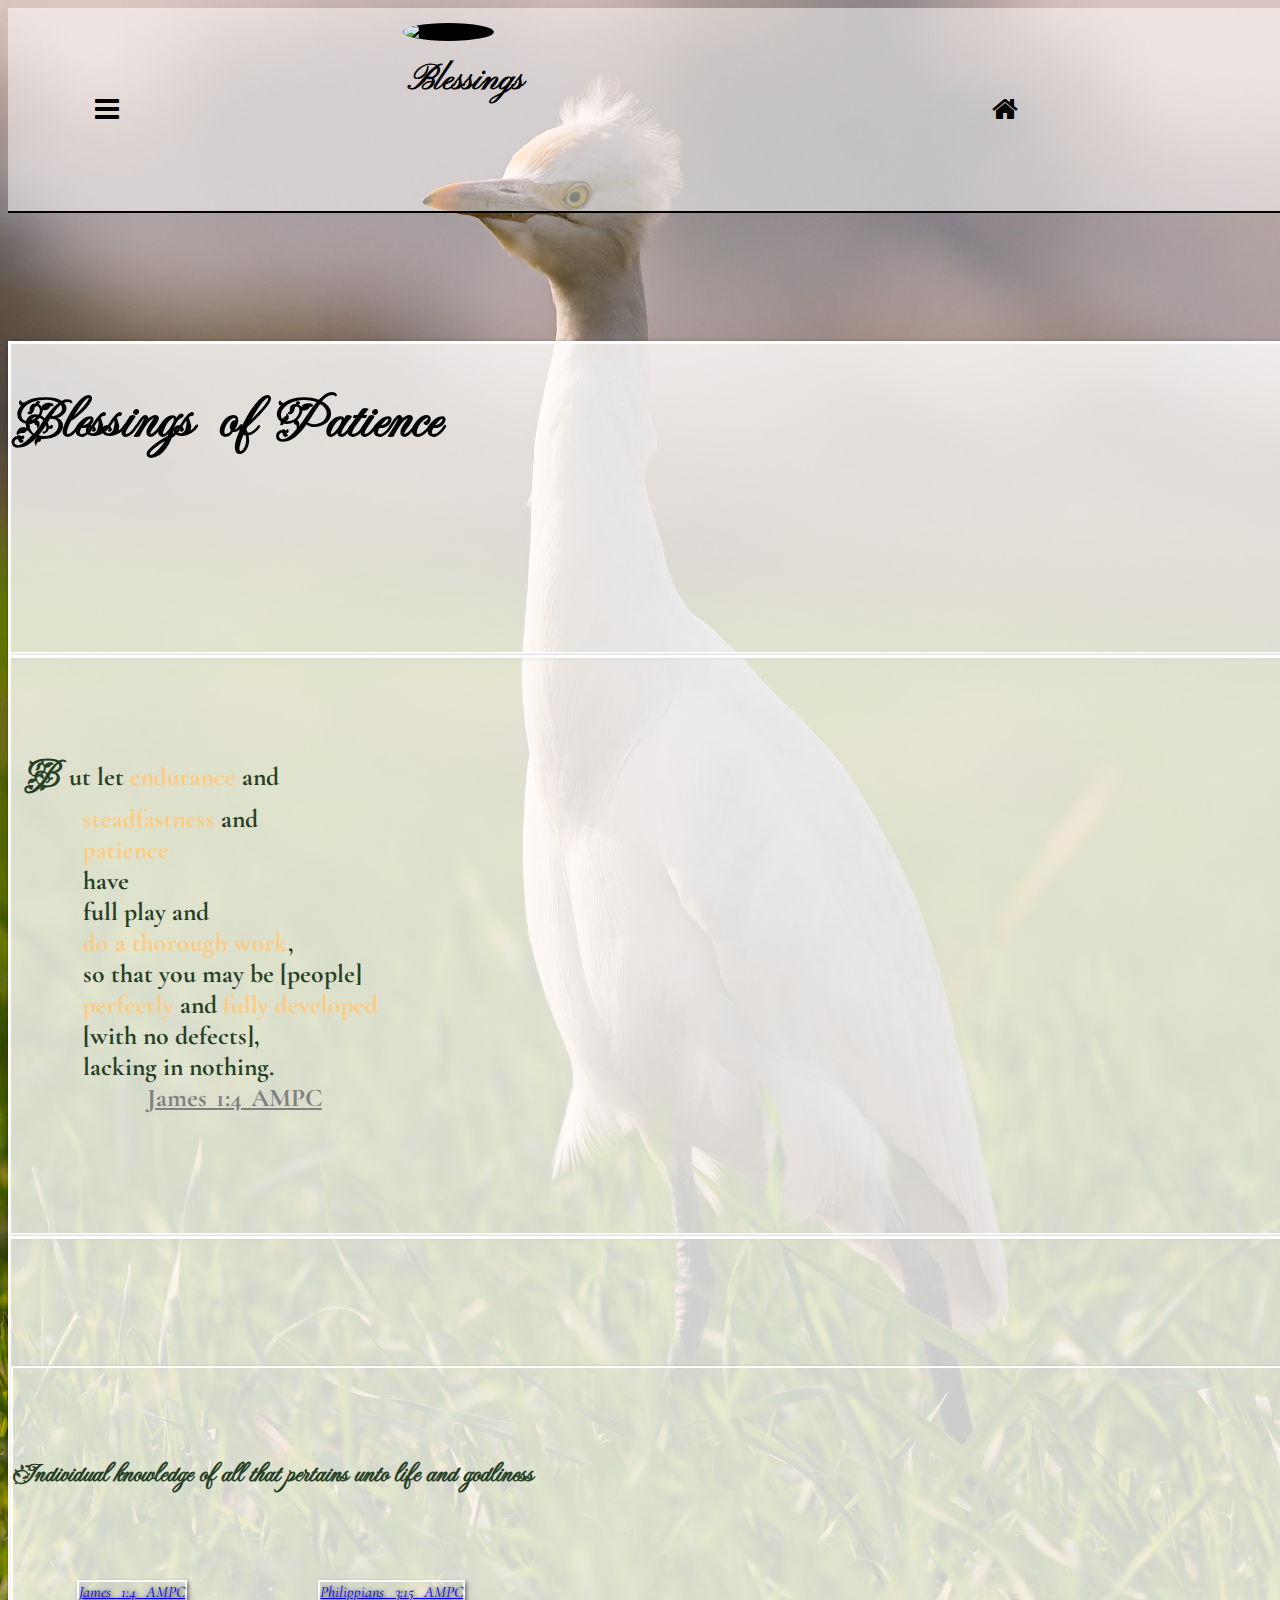
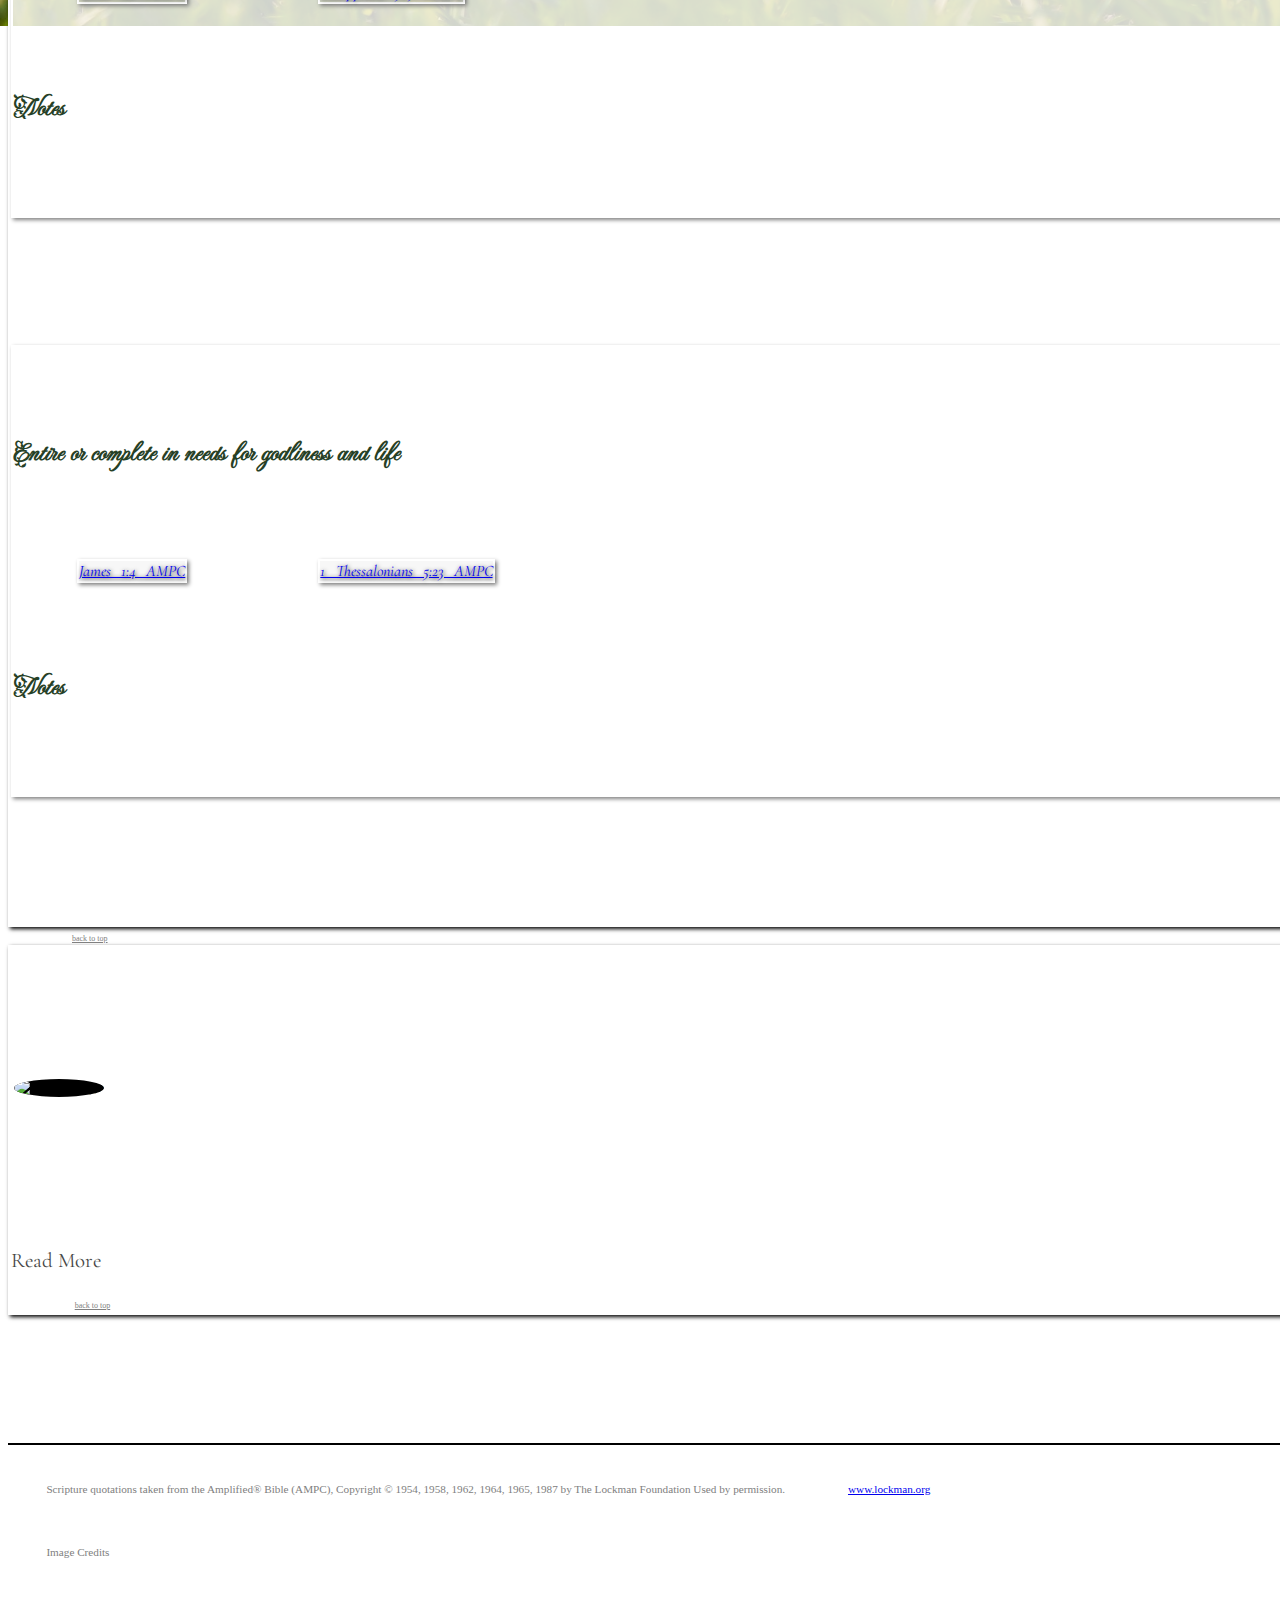
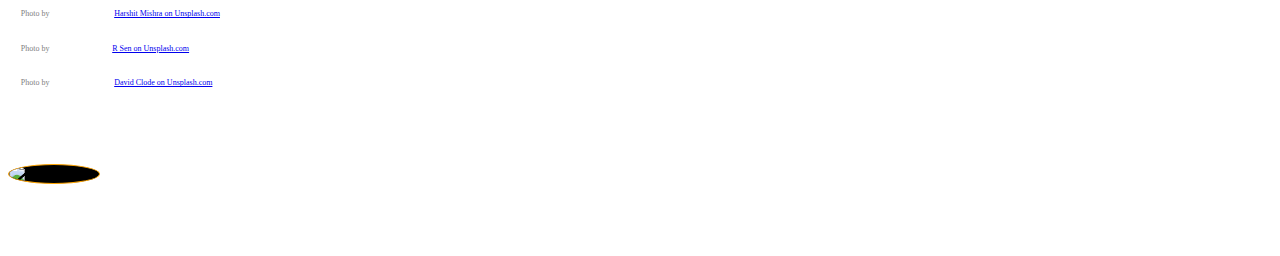
==== commit 6a6c99b0: "add recreated file" ====
--- a/blessings.html
+++ b/blessings.html
@@ -101,8 +101,9 @@
       font-family: 'Cormorant Garamond', 'Lora', 'Lato', 'Georgia', cursive;
       font-style: italic;
       word-spacing: 0.4em;
-      border: 1px solid white;
+      border: 2px solid white;
       box-shadow: 2px 2px 4px grey;
+      text-shadow: 1px 1px 4px black;
     }
 
     .imgPng {
